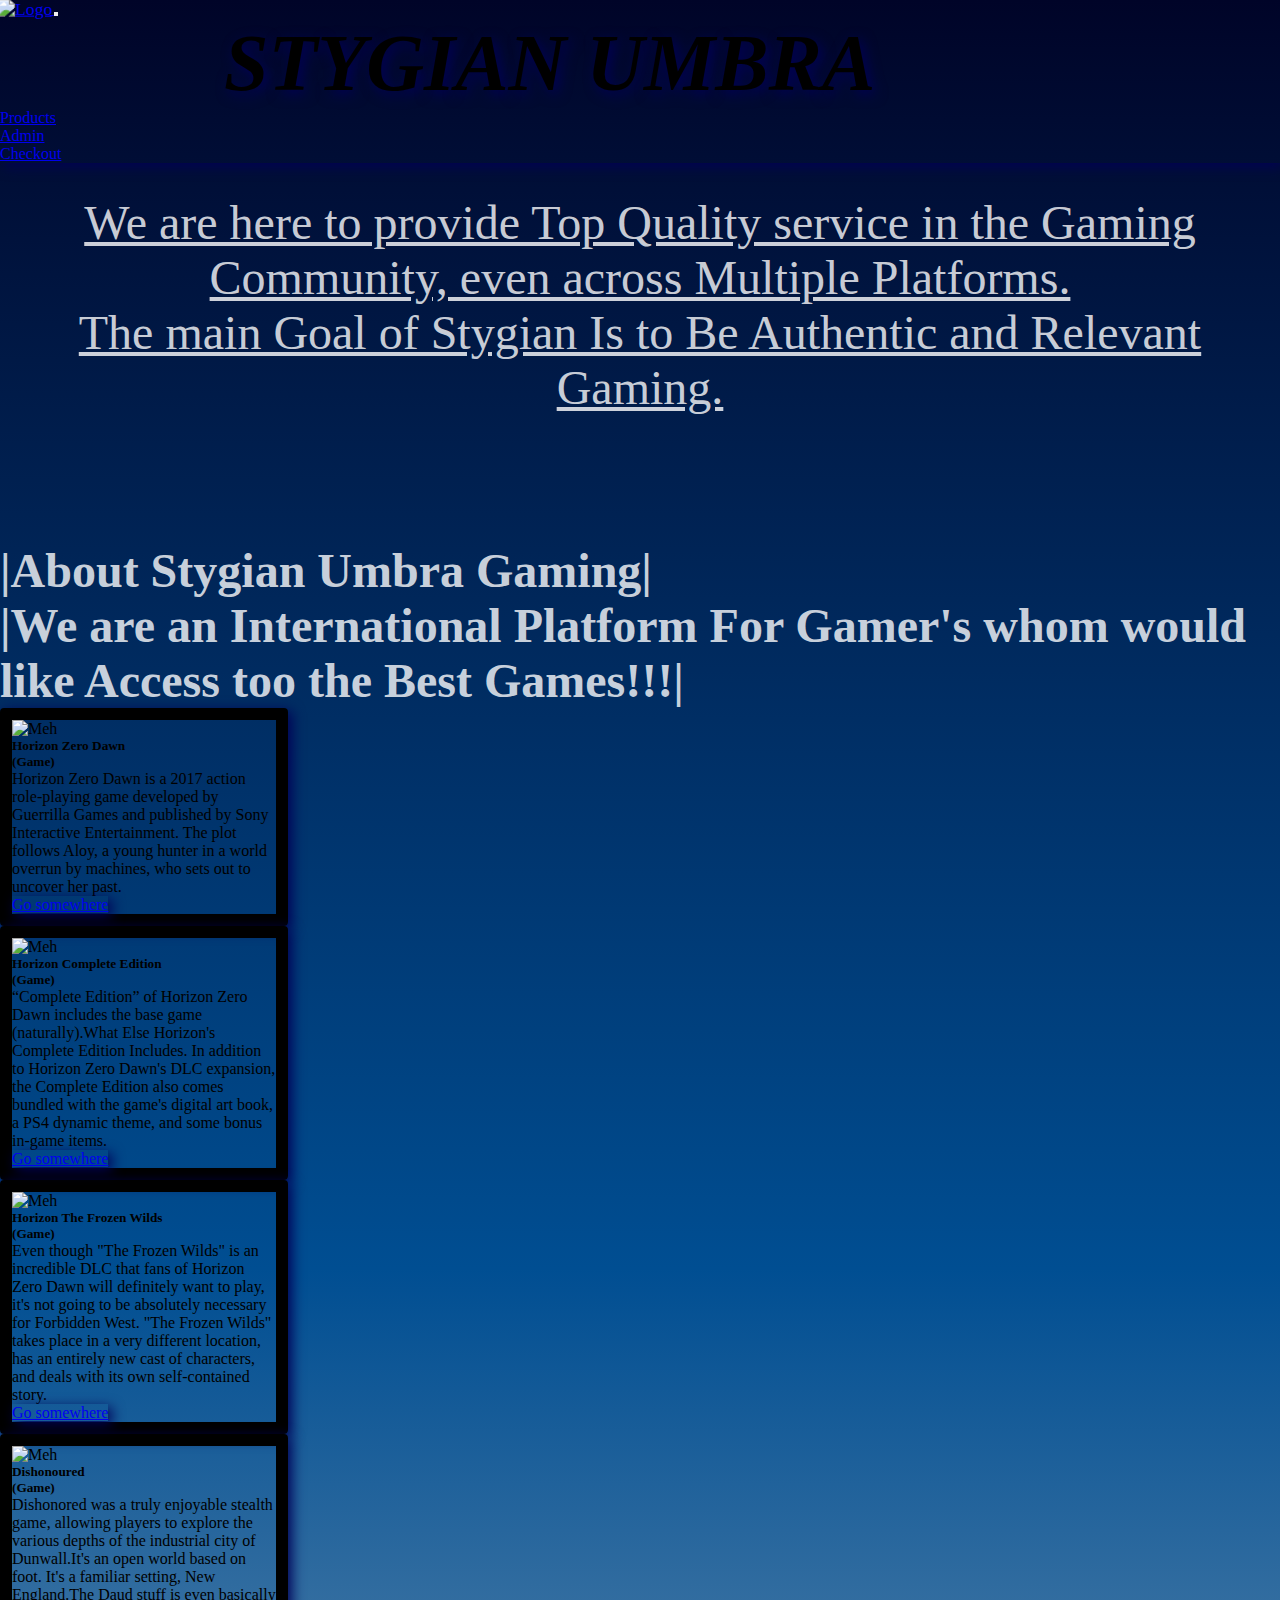
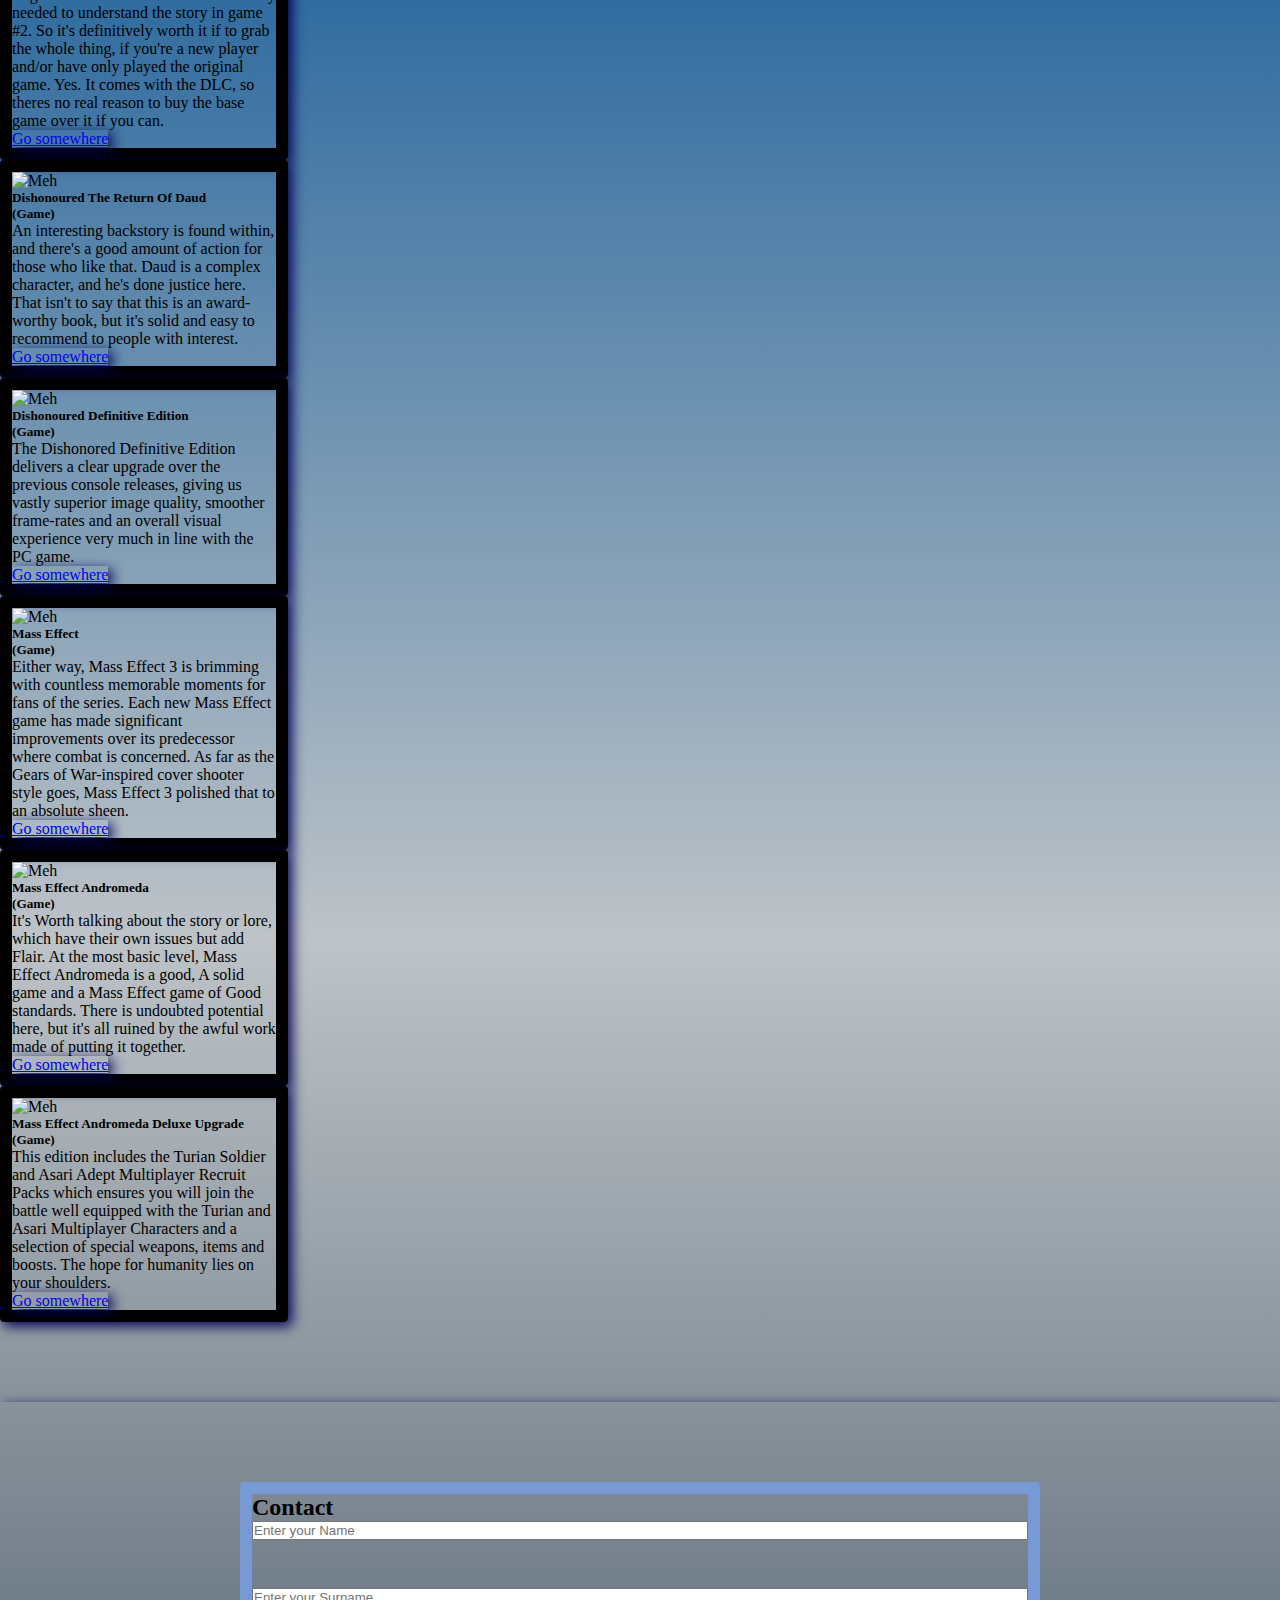
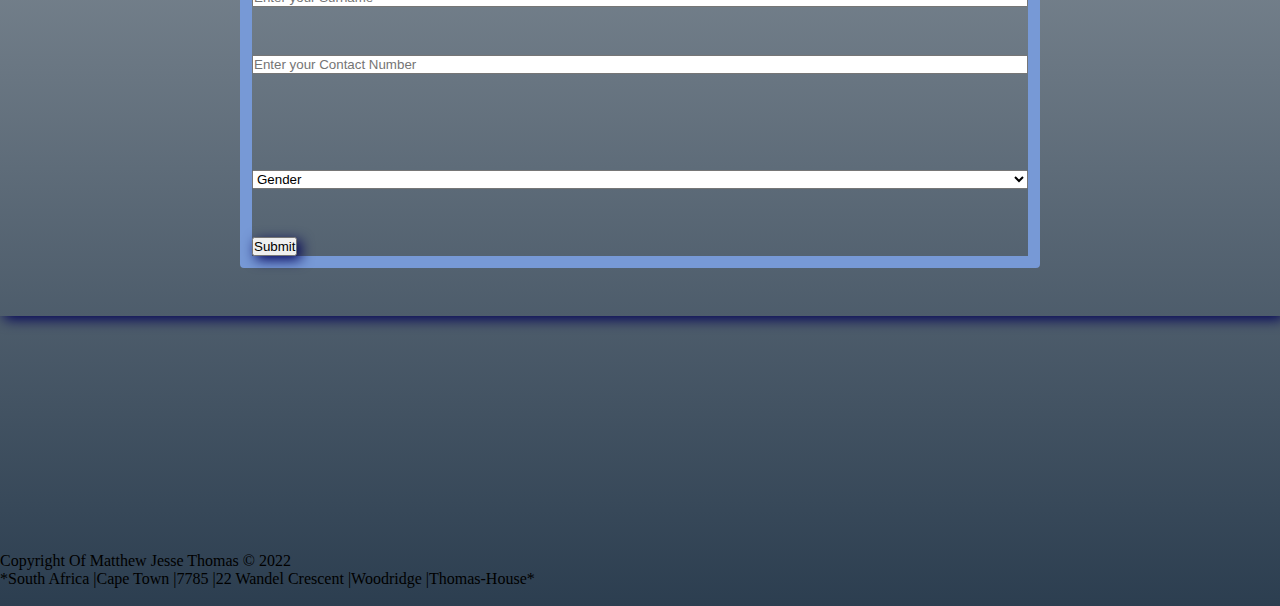
==== index.html @ 6de81cea "'main'" ====
<!DOCTYPE html>
<html lang="en">
<head>
    <meta charset="UTF-8">
    <meta http-equiv="X-UA-Compatible" content="IE=edge">
    <meta name="viewport" content="width=device-width, initial-scale=1.0">
    <link rel="shortcut icon" href="https://i.postimg.cc/C5THHRQf/Facets.jpg" type="image/x-icon">
<!-- CSS only -->
    <link href="https://cdn.jsdelivr.net/npm/bootstrap@5.2.3/dist/css/bootstrap.min.css" rel="stylesheet" integrity="sha384-rbsA2VBKQhggwzxH7pPCaAqO46MgnOM80zW1RWuH61DGLwZJEdK2Kadq2F9CUG65" crossorigin="anonymous">
<!-- AOS -->
    <link href="https://unpkg.com/aos@2.3.1/dist/aos.css" rel="stylesheet">
<!-- AOS End -->
    <link rel="stylesheet" href="./styles/style.css">
    <title>Stygian•Umbra•Gaming</title>
</head>
<body>
<header>
    <nav class="navbar navbar-expand-lg bg-dark navbar-dark rounded-4">
        <div class="container-fluid d-flex">
            <a href="index.html">
                <img class="logo" src="https://i.postimg.cc/C5THHRQf/Facets.jpg" alt="Logo">
            </a>
            <button class="navbar-toggler" type="button" data-bs-toggle="collapse" data-bs-target="#navbarSupportedContent" aria-controls="navbarSupportedContent" aria-expanded="false" aria-label="Toggle navigation">
                <span class="navbar-toggler-icon"></span>
            </button>
            <h1 class="company-name text-light d-none d-lg-block">STYGIAN UMBRA</h1>
            <div class="collapse navbar-collapse" id="navbarSupportedContent">
            <ul class="navbar-nav ms-auto mb-2 mb-sm-0">
                <li class="nav-item">
                <a class="nav-link active" aria-current="page" href="./html/Products.html">Products</a>
                </li>
                <li class="nav-item">
                <a class="nav-link active" aria-current="page" href="#Admin">Admin</a>
                </li>
                <li class="nav-item">
                <a class="nav-link active" aria-current="page" href="#Checkout">Checkout</a>
                </li>
            </ul>
            </div>
        </div>
        </nav>
</header>
<main>
    <div class="Company">
        <p class="paragraph">
            We are here to provide Top Quality service in the Gaming Community, even across Multiple Platforms.<br>The main Goal of Stygian Is to Be Authentic and Relevant Gaming.
        </p>
    </div>
<!--Home Section-->
<section id="Home" class="main-content colorA rounded-4">
    <div class="container-fluid text-center">
        <div class="row ">
            <div class="col rounded-3 ">
                <h1 class="display-5  mx-3 my-3 about">|About Stygian Umbra Gaming|</h1>
                <p class="display-5  mx-3 text-decoration-underline about">|We are an International Platform For Gamer's whom would like Access too the Best Games!!!|</p>
            </div>
        </div>
        <div class="container-fluid colorA rounded-4">
            <div class="row">
                <div class="text-dark text-shadow-dark rounded-3 py-5 bible">
                    <div class="row d-flex justify-content-around">
                        <div class="card" style="width: 18rem;">
                            <img src="https://i.postimg.cc/KYtx3N1p/horizonzerodawn-1638924347525.jpg" class="card-img-top" alt="Meh">
                            <div class="card-body">
                              <h5 class="card-title">Horizon Zero Dawn<br>(Game)</h5>
                              <p class="card-text">Horizon Zero Dawn is a 2017 action role-playing game developed by Guerrilla Games and published by Sony Interactive Entertainment. The plot follows Aloy, a young hunter in a world overrun by machines, who sets out to uncover her past.</p>
                              <a href="#" class="btn btn-primary">Go somewhere</a>
                            </div>
                        </div>
                        <div class="card" style="width: 18rem;">
                            <img src="https://i.postimg.cc/j5Nw5PTR/j-AT7-Hjp-L49-A62b-U7h-LKXJ96b.webp" class="card-img-top" alt="Meh">
                            <div class="card-body">
                              <h5 class="card-title">Horizon Complete Edition<br> (Game)</h5>
                              <p class="card-text">“Complete Edition” of Horizon Zero Dawn includes the base game (naturally).What Else Horizon's Complete Edition Includes. In addition to Horizon Zero Dawn's DLC expansion, the Complete Edition also comes bundled with the game's digital art book, a PS4 dynamic theme, and some bonus in-game items.</p>
                              <a href="#" class="btn btn-primary">Go somewhere</a>
                            </div>
                        </div>
                        <div class="card" style="width: 18rem;">
                            <img src="https://i.postimg.cc/sDKBv3kG/MV5-BY2-M5-Y2-I4-Mj-It-NWJk-ZC00-M2-Y1-LThm-NTMt-Nj-Vl-ZDhi-YWRj-ODhh-Xk-Ey-Xk-Fqc-Gde-QXVy-Mz-Y0-MTE3-Nz-U-V1.jpg" class="card-img-top" alt="Meh">
                            <div class="card-body">
                              <h5 class="card-title">Horizon The Frozen Wilds<br>(Game)</h5>
                              <p class="card-text">Even though "The Frozen Wilds" is an incredible DLC that fans of Horizon Zero Dawn will definitely want to play, it's not going to be absolutely necessary for Forbidden West. "The Frozen Wilds" takes place in a very different location, has an entirely new cast of characters, and deals with its own self-contained story.</p>
                              <a href="#" class="btn btn-primary">Go somewhere</a>
                            </div>
                          </div>
                    </div>
                </div>
                <div class="text-dark text-shadow-dark rounded-3 py-5 bible">
                    <div class="row d-flex justify-content-around">
                        <div class="card" style="width: 18rem;">
                            <img src="https://i.postimg.cc/pr5JZpKT/MV5-BYm-Q2-Zj-Zi-ZDAt-ZGNh-ZC00-ZDI5-LTkz-MWQt-MTA2-MTFl-Njky-ODc0-Xk-Ey-Xk-Fqc-Gde-QXVy-Mz-Y0-MTE3-Nz-U-V1.jpg" class="card-img-top" alt="Meh">
                            <div class="card-body">
                              <h5 class="card-title">Dishonoured<br>(Game)</h5>
                              <p class="card-text">Dishonored was a truly enjoyable stealth game, allowing players to explore the various depths of the industrial city of Dunwall.It's an open world based on foot. It's a familiar setting, New England.The Daud stuff is even basically needed to understand the story in game #2. So it's definitively worth it if to grab the whole thing, if you're a new player and/or have only played the original game. Yes. It comes with the DLC, so theres no real reason to buy the base game over it if you can.</p>
                              <a href="#" class="btn btn-primary">Go somewhere</a>
                            </div>
                        </div>
                        <div class="card" style="width: 18rem;">
                            <img src="https://i.postimg.cc/90DJnxHc/dishonored-5.jpg" class="card-img-top" alt="Meh">
                            <div class="card-body">
                              <h5 class="card-title">Dishonoured The Return Of Daud<br> (Game)</h5>
                              <p class="card-text">An interesting backstory is found within, and there's a good amount of action for those who like that. Daud is a complex character, and he's done justice here. That isn't to say that this is an award-worthy book, but it's solid and easy to recommend to people with interest.</p>
                              <a href="#" class="btn btn-primary">Go somewhere</a>
                            </div>
                        </div>
                        <div class="card" style="width: 18rem;">
                            <img src="https://i.postimg.cc/MTFYVyMN/Definitive-Edition-Cover.webp" class="card-img-top" alt="Meh">
                            <div class="card-body">
                              <h5 class="card-title">Dishonoured Definitive Edition<br>(Game)</h5>
                              <p class="card-text">The Dishonored Definitive Edition delivers a clear upgrade over the previous console releases, giving us vastly superior image quality, smoother frame-rates and an overall visual experience very much in line with the PC game.</p>
                              <a href="#" class="btn btn-primary">Go somewhere</a>
                            </div>
                          </div>
                    </div>

                </div>
                <div class="text-dark text-shadow-dark rounded-3 py-5 bible">
                    <div class="row d-flex justify-content-around">
                        <div class="card" style="width: 18rem;">
                            <img src="https://i.postimg.cc/h4J9dQDW/masseffect3-sq-1641945184920.jpg" class="card-img-top" alt="Meh">
                            <div class="card-body">
                              <h5 class="card-title">Mass Effect<br>(Game)</h5>
                              <p class="card-text">Either way, Mass Effect 3 is brimming with countless memorable moments for fans of the series. Each new Mass Effect game has made significant improvements over its predecessor where combat is concerned. As far as the Gears of War-inspired cover shooter style goes, Mass Effect 3 polished that to an absolute sheen.</p>
                              <a href="#" class="btn btn-primary">Go somewhere</a>
                            </div>
                        </div>
                        <div class="card" style="width: 18rem;">
                            <img src="https://i.postimg.cc/qMs6s8WY/uh-Wvgrh-Jk-Mk2-Kt-Srmq-XO6qr-Y7nkey-GMO.jpg" class="card-img-top" alt="Meh">
                            <div class="card-body">
                              <h5 class="card-title">Mass Effect Andromeda<br> (Game)</h5>
                              <p class="card-text">It's Worth talking about the story or lore, which have their own issues but add Flair. At the most basic level, Mass Effect Andromeda is a good, A solid game and a Mass Effect game of Good standards. There is undoubted potential here, but it's all ruined by the awful work made of putting it together.</p>
                              <a href="#" class="btn btn-primary">Go somewhere</a>
                            </div>
                        </div>
                        <div class="card" style="width: 18rem;">
                            <img src="https://i.postimg.cc/Z5JBVWSq/LYkcxj-G6uj-KJJKUk3-Isx-Psg-Am-AVYTu-MB.webp" class="card-img-top" alt="Meh">
                            <div class="card-body">
                              <h5 class="card-title">Mass Effect Andromeda Deluxe Upgrade<br>(Game)</h5>
                              <p class="card-text">This edition includes the Turian Soldier and Asari Adept Multiplayer Recruit Packs which ensures you will join the battle well equipped with the Turian and Asari Multiplayer Characters and a selection of special weapons, items and boosts. The hope for humanity lies on your shoulders.</p>
                              <a href="#" class="btn btn-primary">Go somewhere</a>
                            </div>
                          </div>
                    </div>

                </div>
            </div>     
        </div>
     </div>
</section>
<section id="contact" class="d-flex justify-content-center w-100">
<div class="Contact border-5">
    <div class="row d-flex justify-content-center contact-row w-100">
        <div class="col-md-4 d-lg-block w-100">
            <h2 class="text-dark">Contact</h2>
            <form action="https://formspree.io/f/mbjbzywd" method="post" class="mt-3">
                <div>
                    <input type="text" class="form-control" placeholder="Enter your Name" name="firstName" required>
                </div>
                <div>
                    <input type="text" class="form-control" placeholder="Enter your Surname" name="surName" required>
                </div>
                <div>
                    <input type="text" class="form-control" placeholder="Enter your Contact Number" name="contactNumber" required type="reset">
                </div>
                <div>
                    <select class="form-select" aria-label="Default select example" name="gender" type="reset">
                        <option selected disabled>Gender</option>
                        <option value="1">Male</option>
                        <option value="2">Female</option>
                        <option value="3">Other</option>
                    </select>
                </div>
                <div>
                    <button type="submit" class="btn btn-outline-info">Submit</button>
                </div>
            </form>
        </div>
    </div>
</div>
</section>
</main>
<footer class="bg-dark text-white rounded-3 ">
    <div class="footer-text">
        <p>Copyright Of Matthew Jesse Thomas &copy; 2022</p>
        <p class="text-center text-decoration-underline">*South Africa |Cape Town |7785 |22 Wandel Crescent |Woodridge |Thomas-House* </p>
        <br>
    </div>
</footer>
<!-- JavaScript Bundle with Popper -->
    <script src="https://cdn.jsdelivr.net/npm/bootstrap@5.2.3/dist/js/bootstrap.bundle.min.js" integrity="sha384-kenU1KFdBIe4zVF0s0G1M5b4hcpxyD9F7jL+jjXkk+Q2h455rYXK/7HAuoJl+0I4" crossorigin="anonymous"></script>
    <script src="./js/"></script>
</body>
</html>
---- styles/style.css ----
/* Define custom variables */
:root {
    --primaryColor: darkcyan;
    --secondaryColor: rgb(40, 67, 67);
    --alternativeColor: rgb(119, 153, 214);
    --reddishColor: rgb(102, 11, 11);
    --whiteColor:white;
    /* none | h-offset (X) v-offset (Y) blur spread color |inset|initial|inherit*/
    --mainBoxShadow: .3vw .3vw 1vw rgba(0, 0, 87, 11);
}
*,
*::after,
*::before{
    margin: 0;
    padding: 0;
    box-sizing: border-box;
}
/* Index Styling */
/* Body Styles */
html {
    overflow-x: hidden;
}
body {
    overflow-x: hidden !important;
    background-image: linear-gradient( #000428, #004e92, #bdc3c7, #2c3e50);
}
/* End_Of-Body Styles */
/* Header Styles */
.icon {
    border-radius: 12px;
}
.logo {
    height: 8rem;
    scale: 1.055;
    border-radius: 5px;
}
.logo:hover {
    scale: 1.1;
}
.nav-link:hover {
    color: darkcyan !important;
    scale: 1.05;
}
.company-name {
    margin: auto;
    margin-left: 14rem;
    font-size: 5rem;
    font-style: italic;
    text-shadow: var(--mainBoxShadow);
}
.navbar {
    box-shadow: var(--mainBoxShadow);
}
/* End-Of_Header-Styling */
/* ====================================================================== */
/* Main_Section_Content */
.about {
    font-size: 3rem;
    font-weight: bolder;
    color: rgba(255, 255, 255, 0.8);
}
.abouts {
    font-size: 3.5rem;
    font-weight: bolder;
    color: rgba(255, 255, 255, 0.8);
}
.paragraph {
    color: rgba(255, 255, 255, 0.8);
    padding-top: 2rem;
    text-align: center;
    justify-content: center;
    text-decoration: underline;
    font-size: 3rem;
}
#Home {
    padding-top: 8rem;
}
.card{
    border: 12px solid black;
    border-radius: 4px;
    box-shadow: var(--mainBoxShadow);
}
.card-body {
    border-radius: 12px;
}
.btn {
    box-shadow: var(--mainBoxShadow);
}
.btn:hover {
    scale: 1.1;
}
.checkout-shit {
    overflow-y: hidden;
    margin-top: 5rem;
}
.table {
    border: 10px solid var(--alternativeColor);
}
.h1-checkout {
    margin-top: 1rem;
    text-align: center;
    justify-content: center;
    color: rgba(255, 255, 255, 0.8);
    font-style: italic;
    text-shadow: var(--mainBoxShadow);
}
/* End-Of_Main_Section_Content */
/* ====================================================================== */
/* Main_Section-Contact */
#contact {
    margin-top: 5rem;
    margin-bottom: 3rem;
    padding-top: 5rem;
    padding-bottom: 3rem;
    box-shadow: var(--mainBoxShadow);
}
.Contact {
    margin-left: 15rem;
    margin-right: 15rem;
    border: 12px solid var(--alternativeColor);
    border-radius: 4px;
}
.contact-row {
    margin: auto;
    
}
.form-control {
    width: 100% !important;
    margin: auto;
    margin-bottom: 3rem;
    align-items: center;
    justify-content: center;
}
.form-select {
    width: 100%;
    margin-top: 3rem;
    margin-bottom: 3rem;
}
/* End-Of_Main_Section-Contact */
/* ====================================================================== */
/* Footer-Styling */
footer {
    margin-top: 14.75rem;
    overflow-x: hidden;
}
/* End-Of_Footer-Styling */
/* ====================================================================== */
/* Index_Styling Ends */

@media only screen and (max-width: 1000px) {
    .Contact {
        width: 70vw !important;     
        margin: auto;   
    }
    .logo {
        width: 8rem;
        height: 8rem;
        margin: auto;
    }
}

@media only screen and (max-width: 720px) {
    .Contact {
        width: 85vw !important;     
        margin: auto;   
    }
    .logo {
        width: 4rem;
        height: 4rem;
        margin: auto;
    }
    .navbar {
        width: 100vw !important;
    }
}

@media only screen and (max-width: 500px) {
    .Contact {
        width: 95vw !important;     
        margin: auto;   
    }
    .logo {
        width: 4.5rem;
        height: 4.5rem;
        margin: auto;
    }
    .navbar,footer {
        width: 100vw !important;
        margin: auto;
    } 
}

@media only screen and (max-width: 300px) {
    .navbar {
        width: 100vw !important;
        margin: auto;
    } 
    footer{
        width: 100vw !important;
        margin-left: auto;
    }
    #contact {
        width: 100vw !important;
        /* margin: auto; */
    }
}
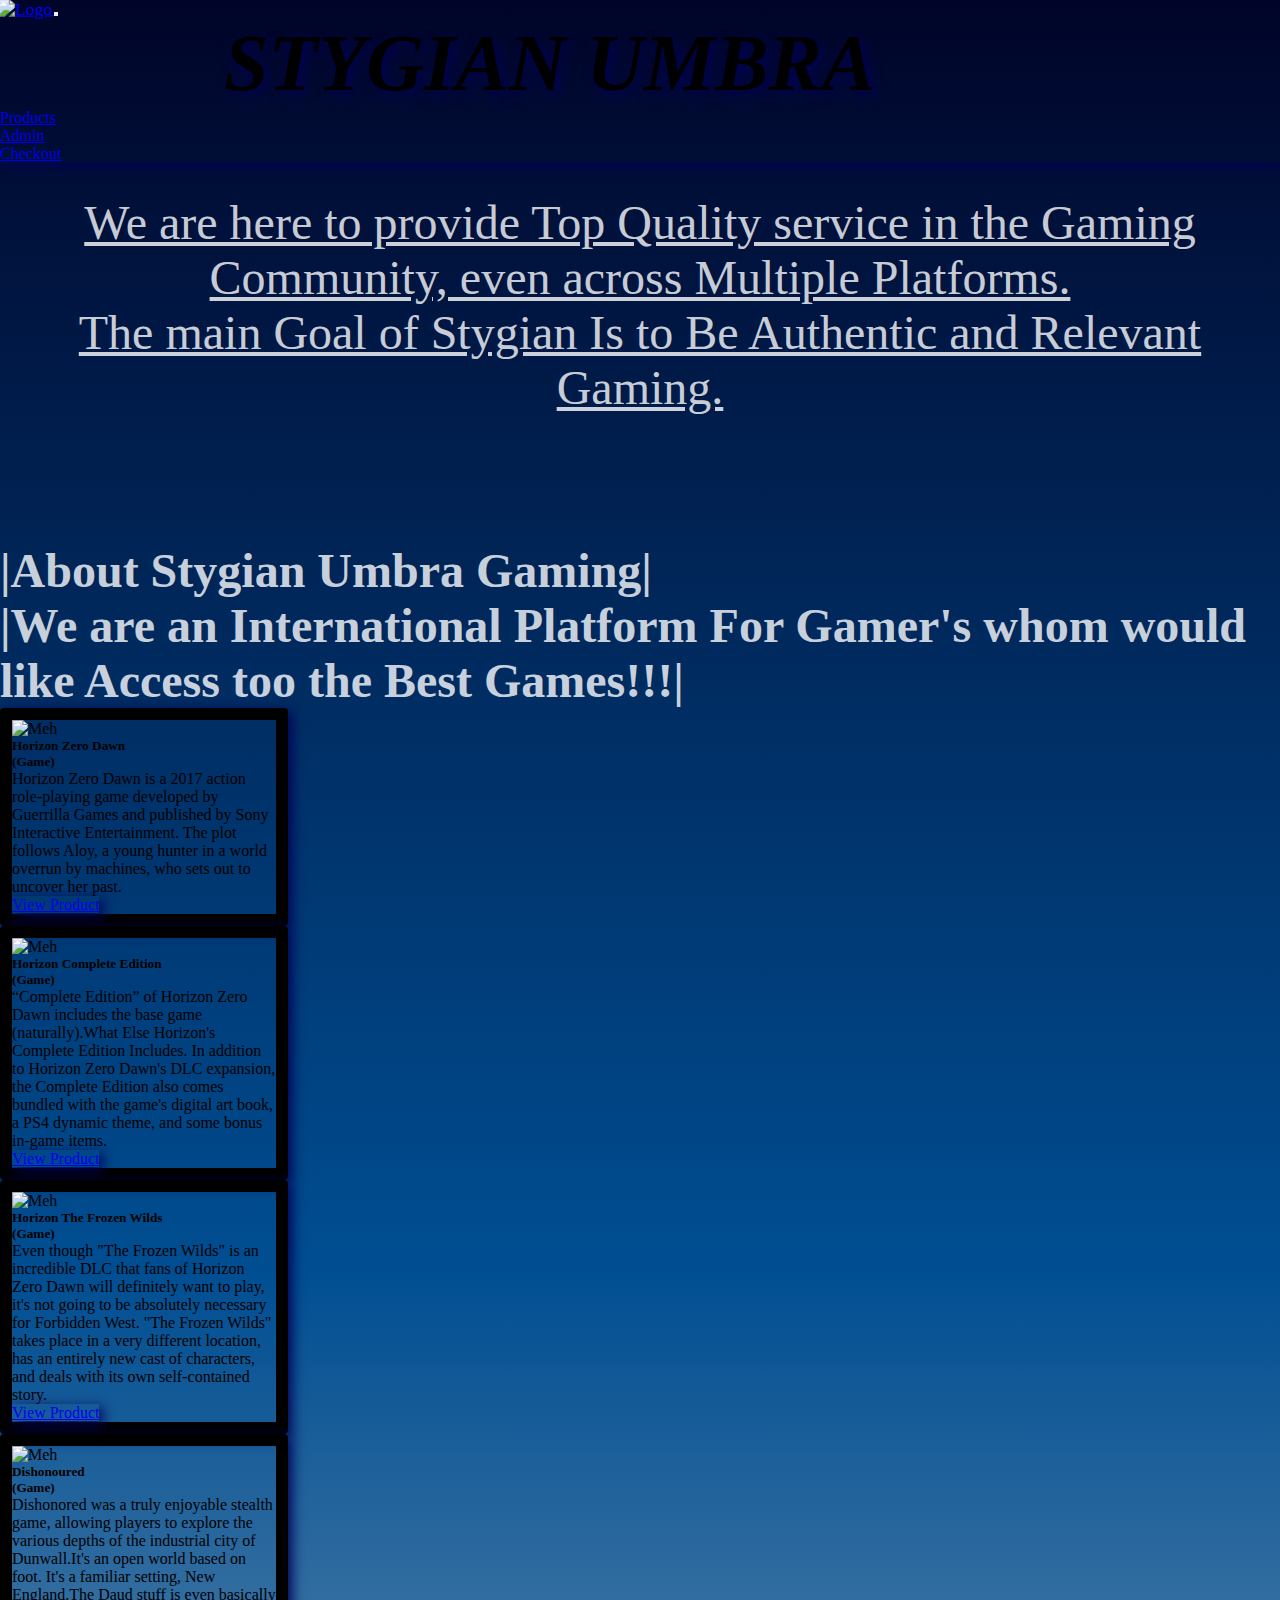
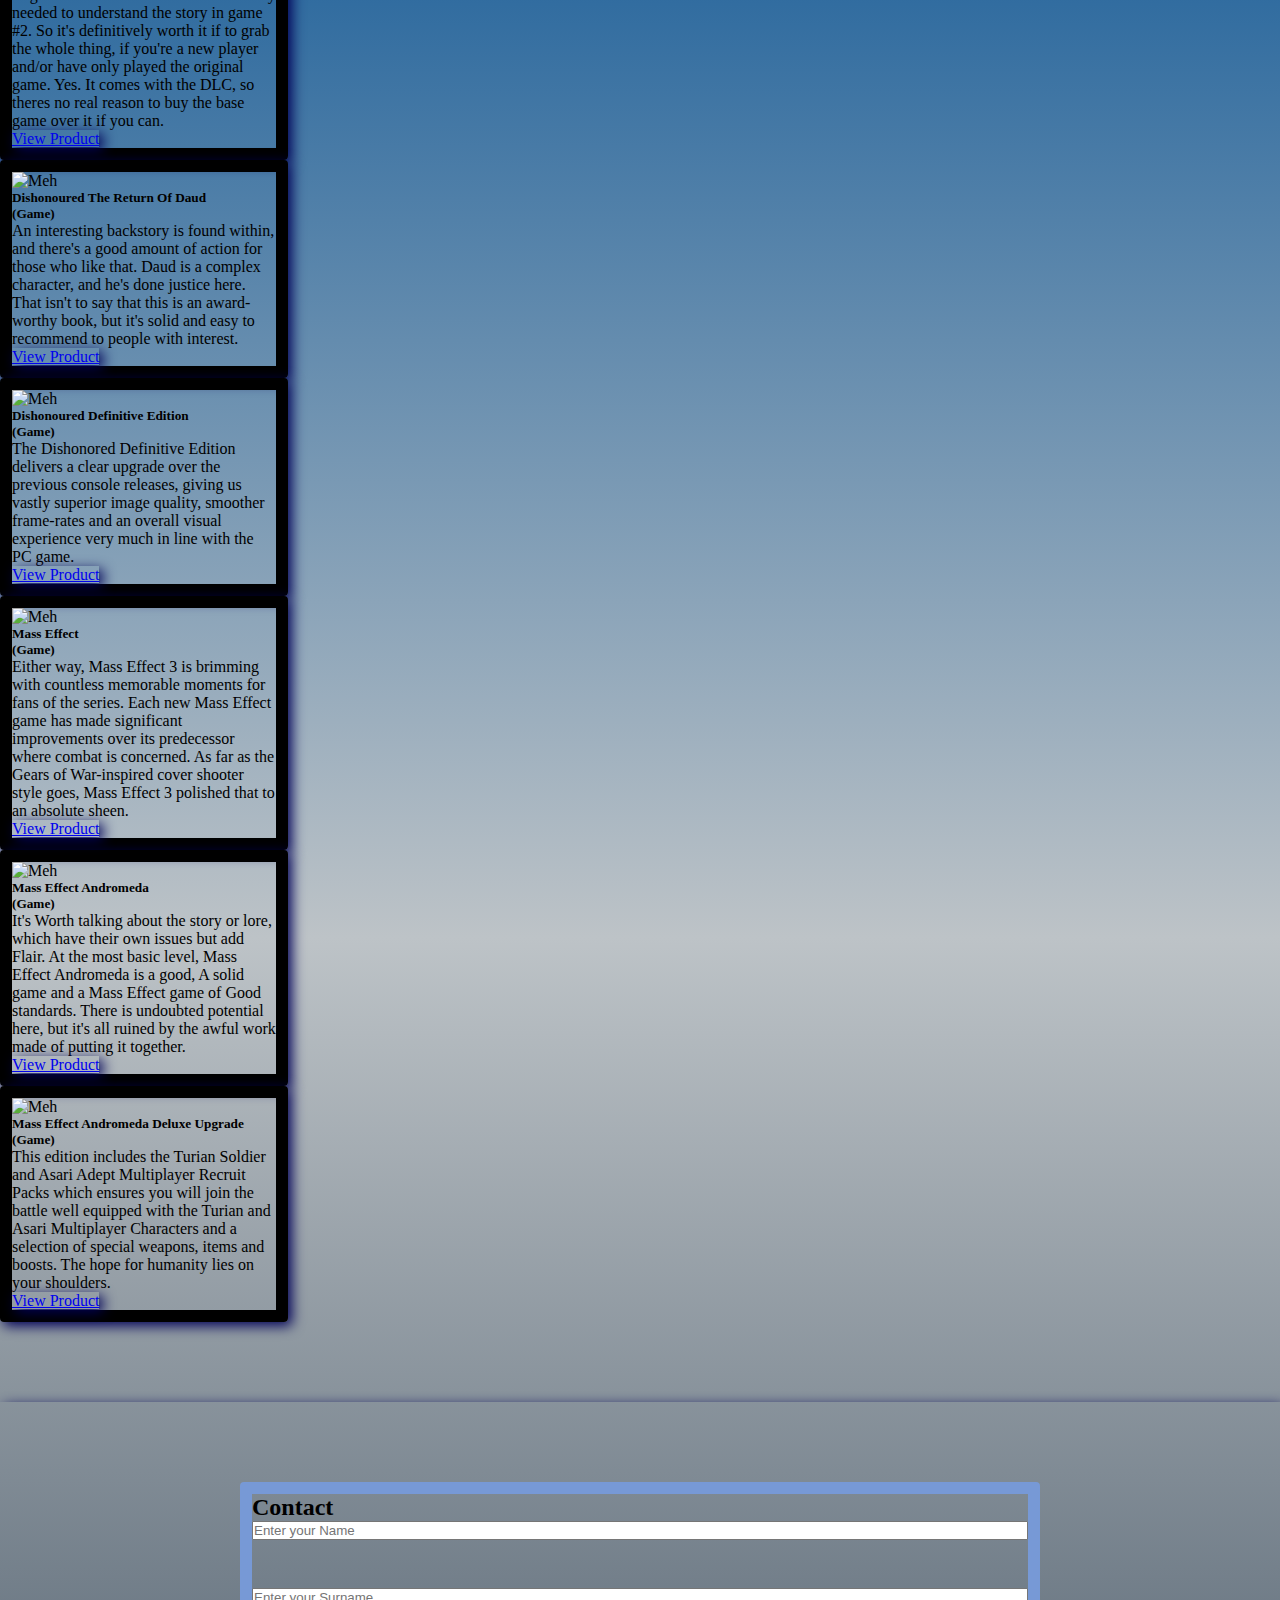
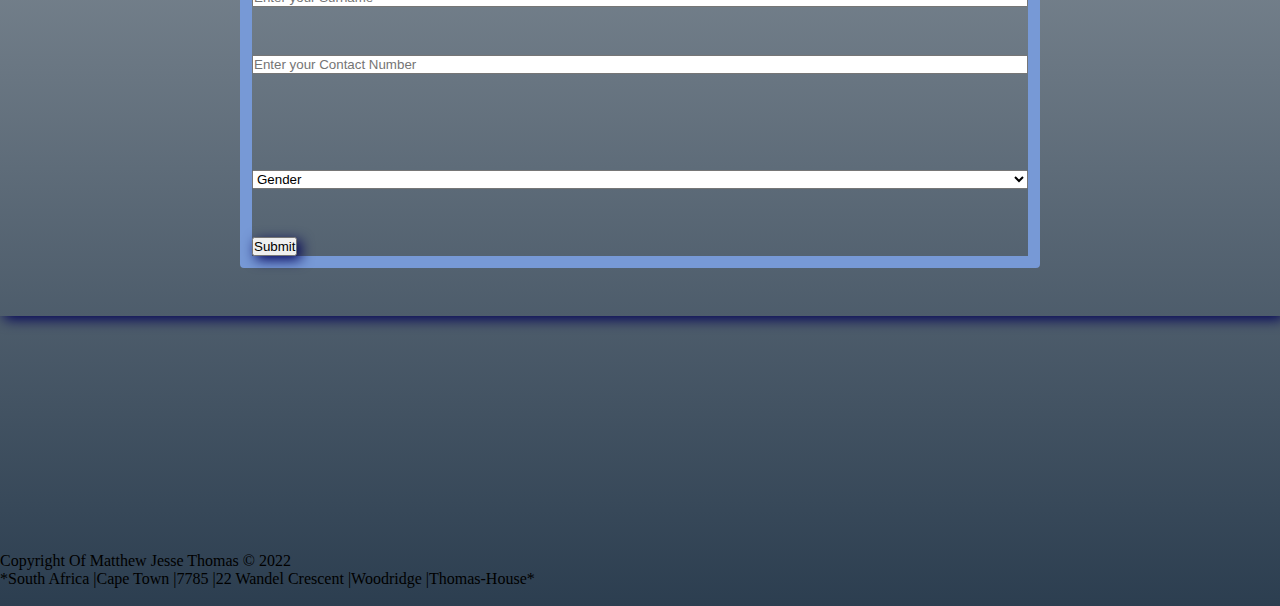
==== commit 9df8292a: "'main'" ====
--- a/index.html
+++ b/index.html
@@ -64,7 +64,7 @@
                             <div class="card-body">
                               <h5 class="card-title">Horizon Zero Dawn<br>(Game)</h5>
                               <p class="card-text">Horizon Zero Dawn is a 2017 action role-playing game developed by Guerrilla Games and published by Sony Interactive Entertainment. The plot follows Aloy, a young hunter in a world overrun by machines, who sets out to uncover her past.</p>
-                              <a href="#" class="btn btn-primary">Go somewhere</a>
+                              <a href="../html/product.html" class="btn btn-primary">View Product</a>
                             </div>
                         </div>
                         <div class="card" style="width: 18rem;">
@@ -72,7 +72,7 @@
                             <div class="card-body">
                               <h5 class="card-title">Horizon Complete Edition<br> (Game)</h5>
                               <p class="card-text">“Complete Edition” of Horizon Zero Dawn includes the base game (naturally).What Else Horizon's Complete Edition Includes. In addition to Horizon Zero Dawn's DLC expansion, the Complete Edition also comes bundled with the game's digital art book, a PS4 dynamic theme, and some bonus in-game items.</p>
-                              <a href="#" class="btn btn-primary">Go somewhere</a>
+                              <a href="../html/product.html" class="btn btn-primary">View Product</a>
                             </div>
                         </div>
                         <div class="card" style="width: 18rem;">
@@ -80,7 +80,7 @@
                             <div class="card-body">
                               <h5 class="card-title">Horizon The Frozen Wilds<br>(Game)</h5>
                               <p class="card-text">Even though "The Frozen Wilds" is an incredible DLC that fans of Horizon Zero Dawn will definitely want to play, it's not going to be absolutely necessary for Forbidden West. "The Frozen Wilds" takes place in a very different location, has an entirely new cast of characters, and deals with its own self-contained story.</p>
-                              <a href="#" class="btn btn-primary">Go somewhere</a>
+                              <a href="../html/product.html" class="btn btn-primary">View Product</a>
                             </div>
                           </div>
                     </div>
@@ -92,7 +92,7 @@
                             <div class="card-body">
                               <h5 class="card-title">Dishonoured<br>(Game)</h5>
                               <p class="card-text">Dishonored was a truly enjoyable stealth game, allowing players to explore the various depths of the industrial city of Dunwall.It's an open world based on foot. It's a familiar setting, New England.The Daud stuff is even basically needed to understand the story in game #2. So it's definitively worth it if to grab the whole thing, if you're a new player and/or have only played the original game. Yes. It comes with the DLC, so theres no real reason to buy the base game over it if you can.</p>
-                              <a href="#" class="btn btn-primary">Go somewhere</a>
+                              <a href="../html/product.html" class="btn btn-primary">View Product</a>
                             </div>
                         </div>
                         <div class="card" style="width: 18rem;">
@@ -100,7 +100,7 @@
                             <div class="card-body">
                               <h5 class="card-title">Dishonoured The Return Of Daud<br> (Game)</h5>
                               <p class="card-text">An interesting backstory is found within, and there's a good amount of action for those who like that. Daud is a complex character, and he's done justice here. That isn't to say that this is an award-worthy book, but it's solid and easy to recommend to people with interest.</p>
-                              <a href="#" class="btn btn-primary">Go somewhere</a>
+                              <a href="../html/product.html" class="btn btn-primary">View Product</a>
                             </div>
                         </div>
                         <div class="card" style="width: 18rem;">
@@ -108,7 +108,7 @@
                             <div class="card-body">
                               <h5 class="card-title">Dishonoured Definitive Edition<br>(Game)</h5>
                               <p class="card-text">The Dishonored Definitive Edition delivers a clear upgrade over the previous console releases, giving us vastly superior image quality, smoother frame-rates and an overall visual experience very much in line with the PC game.</p>
-                              <a href="#" class="btn btn-primary">Go somewhere</a>
+                              <a href="../html/product.html" class="btn btn-primary">View Product</a>
                             </div>
                           </div>
                     </div>
@@ -121,7 +121,7 @@
                             <div class="card-body">
                               <h5 class="card-title">Mass Effect<br>(Game)</h5>
                               <p class="card-text">Either way, Mass Effect 3 is brimming with countless memorable moments for fans of the series. Each new Mass Effect game has made significant improvements over its predecessor where combat is concerned. As far as the Gears of War-inspired cover shooter style goes, Mass Effect 3 polished that to an absolute sheen.</p>
-                              <a href="#" class="btn btn-primary">Go somewhere</a>
+                              <a href="../html/product.html" class="btn btn-primary">View Product</a>
                             </div>
                         </div>
                         <div class="card" style="width: 18rem;">
@@ -129,7 +129,7 @@
                             <div class="card-body">
                               <h5 class="card-title">Mass Effect Andromeda<br> (Game)</h5>
                               <p class="card-text">It's Worth talking about the story or lore, which have their own issues but add Flair. At the most basic level, Mass Effect Andromeda is a good, A solid game and a Mass Effect game of Good standards. There is undoubted potential here, but it's all ruined by the awful work made of putting it together.</p>
-                              <a href="#" class="btn btn-primary">Go somewhere</a>
+                              <a href="../html/product.html" class="btn btn-primary">View Product</a>
                             </div>
                         </div>
                         <div class="card" style="width: 18rem;">
@@ -137,7 +137,7 @@
                             <div class="card-body">
                               <h5 class="card-title">Mass Effect Andromeda Deluxe Upgrade<br>(Game)</h5>
                               <p class="card-text">This edition includes the Turian Soldier and Asari Adept Multiplayer Recruit Packs which ensures you will join the battle well equipped with the Turian and Asari Multiplayer Characters and a selection of special weapons, items and boosts. The hope for humanity lies on your shoulders.</p>
-                              <a href="#" class="btn btn-primary">Go somewhere</a>
+                              <a href="../html/product.html" class="btn btn-primary">View Product</a>
                             </div>
                           </div>
                     </div>
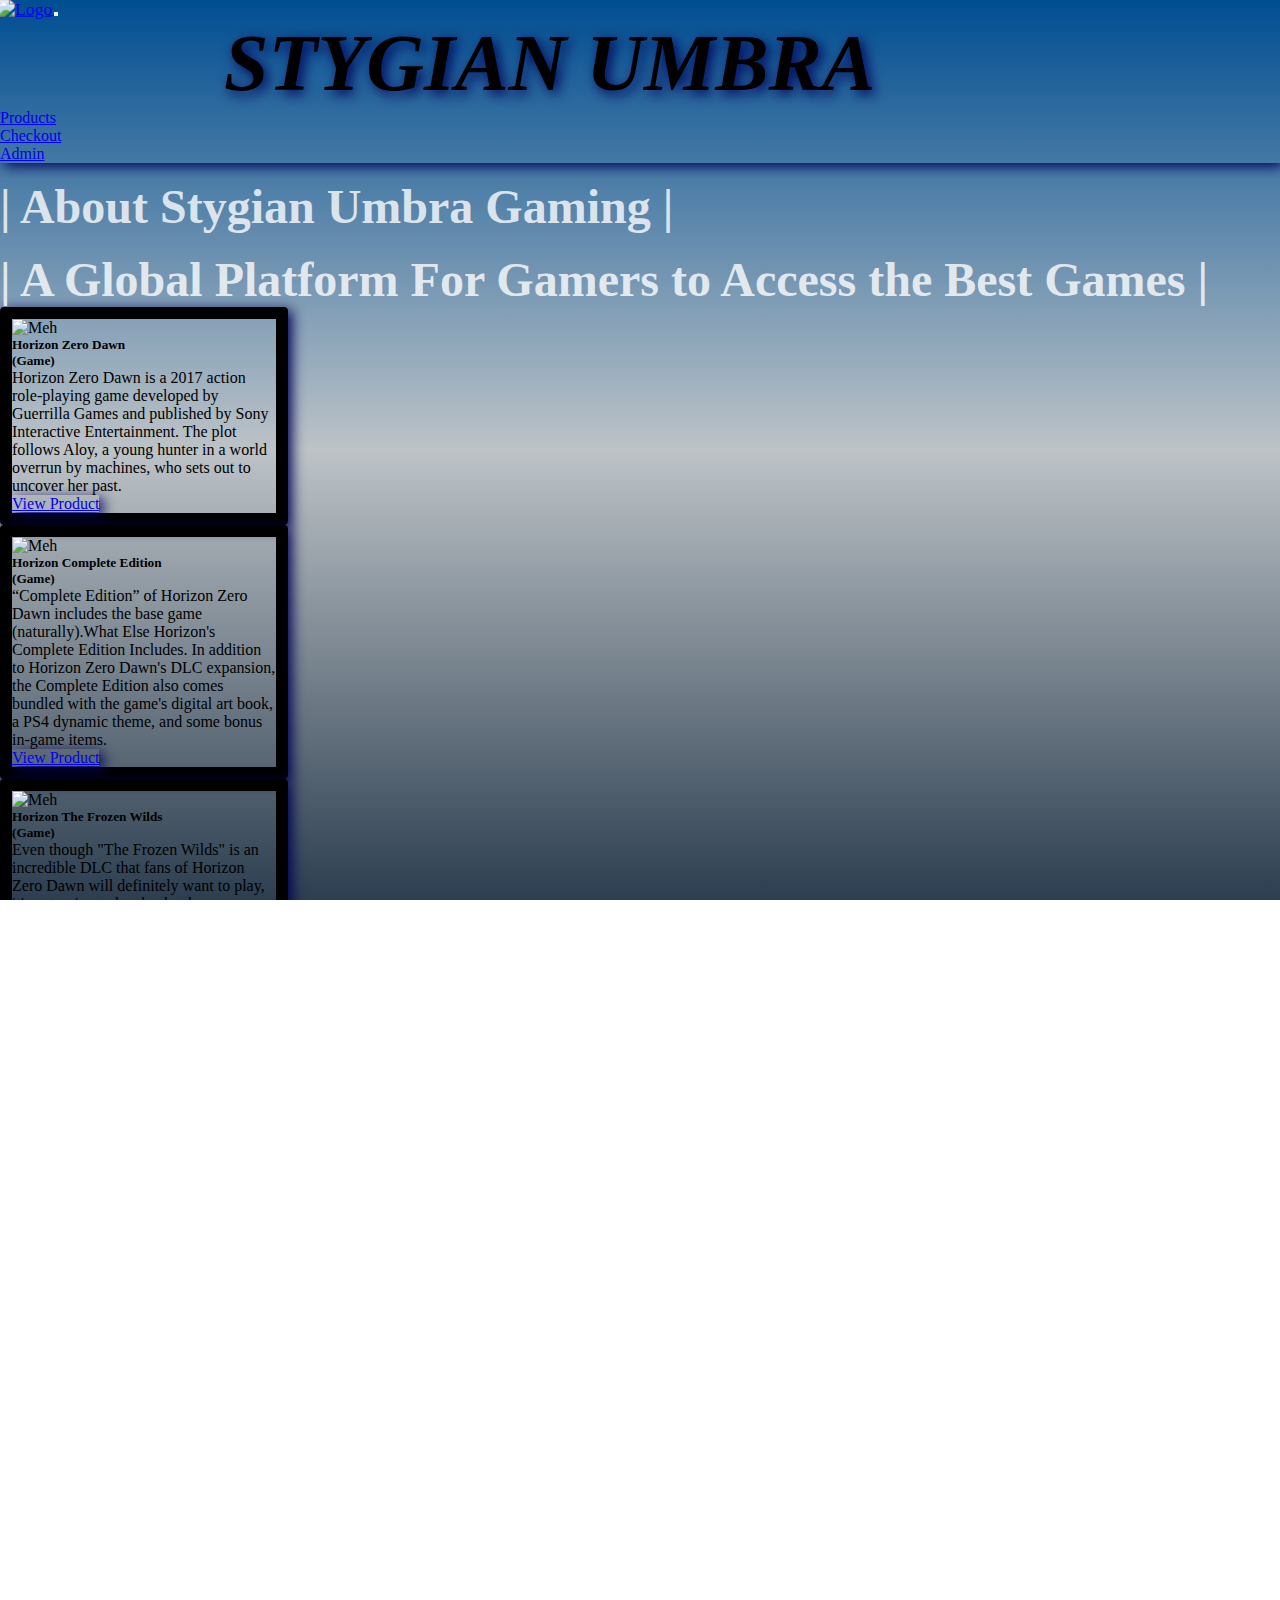
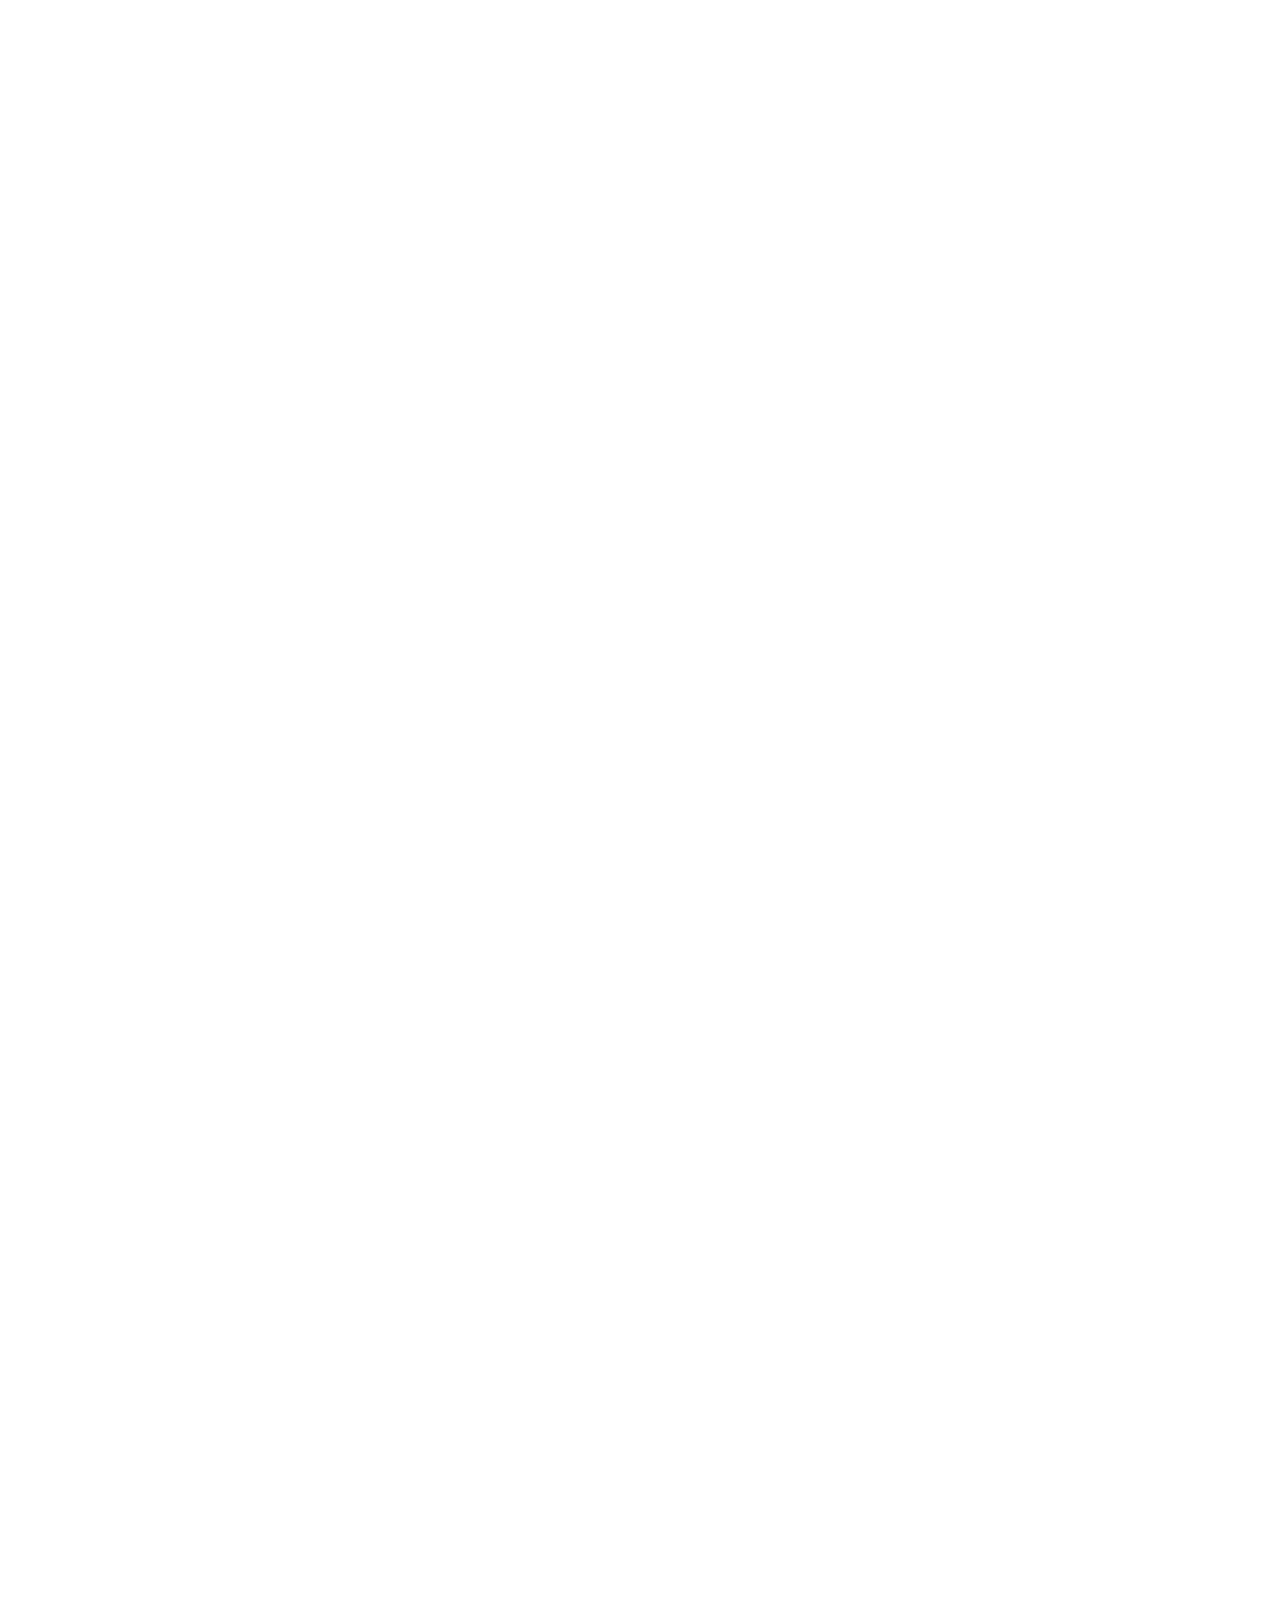
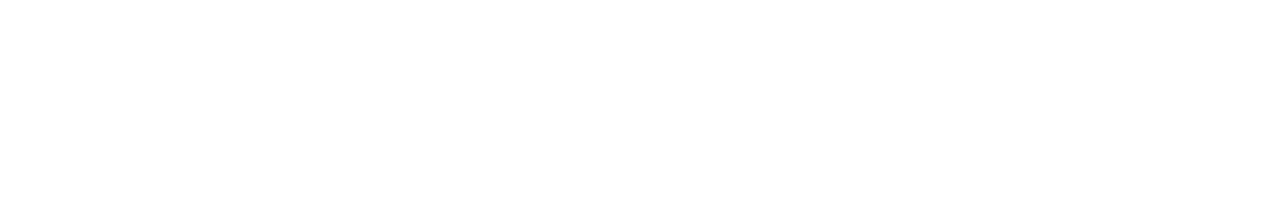
==== commit dd7de47e: "'main'" ====
--- a/index.html
+++ b/index.html
@@ -13,9 +13,9 @@
     <link rel="stylesheet" href="./styles/style.css">
     <title>Stygian•Umbra•Gaming</title>
 </head>
-<body>
+<body class="bgc">
 <header>
-    <nav class="navbar navbar-expand-lg bg-dark navbar-dark rounded-4">
+    <nav class="navbar navbar-expand-lg bg-dark navbar-dark">
         <div class="container-fluid d-flex">
             <a href="index.html">
                 <img class="logo" src="https://i.postimg.cc/C5THHRQf/Facets.jpg" alt="Logo">
@@ -27,13 +27,13 @@
             <div class="collapse navbar-collapse" id="navbarSupportedContent">
             <ul class="navbar-nav ms-auto mb-2 mb-sm-0">
                 <li class="nav-item">
-                <a class="nav-link active" aria-current="page" href="./html/Products.html">Products</a>
+                <a class="nav-link active" aria-current="page" href="./html/product.html">Products</a>
                 </li>
                 <li class="nav-item">
-                <a class="nav-link active" aria-current="page" href="#Admin">Admin</a>
+                    <a class="nav-link active" aria-current="page" href="./html/checkout.html">Checkout</a>
                 </li>
                 <li class="nav-item">
-                <a class="nav-link active" aria-current="page" href="#Checkout">Checkout</a>
+                <a class="nav-link active" aria-current="page" href="./html/admin.html">Admin</a>
                 </li>
             </ul>
             </div>
@@ -41,74 +41,69 @@
         </nav>
 </header>
 <main>
-    <div class="Company">
-        <p class="paragraph">
-            We are here to provide Top Quality service in the Gaming Community, even across Multiple Platforms.<br>The main Goal of Stygian Is to Be Authentic and Relevant Gaming.
-        </p>
-    </div>
 <!--Home Section-->
 <section id="Home" class="main-content colorA rounded-4">
     <div class="container-fluid text-center">
         <div class="row ">
             <div class="col rounded-3 ">
-                <h1 class="display-5  mx-3 my-3 about">|About Stygian Umbra Gaming|</h1>
-                <p class="display-5  mx-3 text-decoration-underline about">|We are an International Platform For Gamer's whom would like Access too the Best Games!!!|</p>
+                <h1 class="display-5  mx-3 my-3 about">| About Stygian Umbra Gaming |</h1> <br>
+                <p class="display-5  mx-3 about">| A Global Platform For Gamers to Access the Best Games |</p>
             </div>
         </div>
         <div class="container-fluid colorA rounded-4">
             <div class="row">
                 <div class="text-dark text-shadow-dark rounded-3 py-5 bible">
                     <div class="row d-flex justify-content-around">
-                        <div class="card" style="width: 18rem;">
-                            <img src="https://i.postimg.cc/KYtx3N1p/horizonzerodawn-1638924347525.jpg" class="card-img-top" alt="Meh">
+                        <div class="card mt-2" style="width: 18rem;">
+                            <img src="https://i.postimg.cc/KYtx3N1p/horizonzerodawn-1638924347525.jpg" class="card-img-top" id="img-resize" alt="Meh">
                             <div class="card-body">
                               <h5 class="card-title">Horizon Zero Dawn<br>(Game)</h5>
                               <p class="card-text">Horizon Zero Dawn is a 2017 action role-playing game developed by Guerrilla Games and published by Sony Interactive Entertainment. The plot follows Aloy, a young hunter in a world overrun by machines, who sets out to uncover her past.</p>
-                              <a href="../html/product.html" class="btn btn-primary">View Product</a>
+                              <a href="../html/product.html" class="btn btn-primary" id="view-product">View Product</a>
                             </div>
                         </div>
-                        <div class="card" style="width: 18rem;">
-                            <img src="https://i.postimg.cc/j5Nw5PTR/j-AT7-Hjp-L49-A62b-U7h-LKXJ96b.webp" class="card-img-top" alt="Meh">
+                        <div class="card mt-2" style="width: 18rem;">
+                            <img src="https://i.postimg.cc/j5Nw5PTR/j-AT7-Hjp-L49-A62b-U7h-LKXJ96b.webp" class="card-img-top" id="img-resize" alt="Meh">
                             <div class="card-body">
                               <h5 class="card-title">Horizon Complete Edition<br> (Game)</h5>
                               <p class="card-text">“Complete Edition” of Horizon Zero Dawn includes the base game (naturally).What Else Horizon's Complete Edition Includes. In addition to Horizon Zero Dawn's DLC expansion, the Complete Edition also comes bundled with the game's digital art book, a PS4 dynamic theme, and some bonus in-game items.</p>
-                              <a href="../html/product.html" class="btn btn-primary">View Product</a>
+                              <a href="../html/product.html" class="btn btn-primary" id="view-product">View Product</a>
                             </div>
                         </div>
-                        <div class="card" style="width: 18rem;">
-                            <img src="https://i.postimg.cc/sDKBv3kG/MV5-BY2-M5-Y2-I4-Mj-It-NWJk-ZC00-M2-Y1-LThm-NTMt-Nj-Vl-ZDhi-YWRj-ODhh-Xk-Ey-Xk-Fqc-Gde-QXVy-Mz-Y0-MTE3-Nz-U-V1.jpg" class="card-img-top" alt="Meh">
+                        <div class="card mt-2" style="width: 18rem;">
+                            <img src="https://i.postimg.cc/sDKBv3kG/MV5-BY2-M5-Y2-I4-Mj-It-NWJk-ZC00-M2-Y1-LThm-NTMt-Nj-Vl-ZDhi-YWRj-ODhh-Xk-Ey-Xk-Fqc-Gde-QXVy-Mz-Y0-MTE3-Nz-U-V1.jpg" class="card-img-top" id="img-resize" alt="Meh">
                             <div class="card-body">
                               <h5 class="card-title">Horizon The Frozen Wilds<br>(Game)</h5>
                               <p class="card-text">Even though "The Frozen Wilds" is an incredible DLC that fans of Horizon Zero Dawn will definitely want to play, it's not going to be absolutely necessary for Forbidden West. "The Frozen Wilds" takes place in a very different location, has an entirely new cast of characters, and deals with its own self-contained story.</p>
-                              <a href="../html/product.html" class="btn btn-primary">View Product</a>
+                              <a href="../html/product.html" class="btn btn-primary" id="view-product">View Product</a>
                             </div>
                           </div>
                     </div>
                 </div>
                 <div class="text-dark text-shadow-dark rounded-3 py-5 bible">
                     <div class="row d-flex justify-content-around">
-                        <div class="card" style="width: 18rem;">
-                            <img src="https://i.postimg.cc/pr5JZpKT/MV5-BYm-Q2-Zj-Zi-ZDAt-ZGNh-ZC00-ZDI5-LTkz-MWQt-MTA2-MTFl-Njky-ODc0-Xk-Ey-Xk-Fqc-Gde-QXVy-Mz-Y0-MTE3-Nz-U-V1.jpg" class="card-img-top" alt="Meh">
+                        <div class="card mt-2" style="width: 18rem;">
+                            <img src="https://i.postimg.cc/pr5JZpKT/MV5-BYm-Q2-Zj-Zi-ZDAt-ZGNh-ZC00-ZDI5-LTkz-MWQt-MTA2-MTFl-Njky-ODc0-Xk-Ey-Xk-Fqc-Gde-QXVy-Mz-Y0-MTE3-Nz-U-V1.jpg" class="card-img-top" id="img-resize" alt="Meh">
                             <div class="card-body">
                               <h5 class="card-title">Dishonoured<br>(Game)</h5>
                               <p class="card-text">Dishonored was a truly enjoyable stealth game, allowing players to explore the various depths of the industrial city of Dunwall.It's an open world based on foot. It's a familiar setting, New England.The Daud stuff is even basically needed to understand the story in game #2. So it's definitively worth it if to grab the whole thing, if you're a new player and/or have only played the original game. Yes. It comes with the DLC, so theres no real reason to buy the base game over it if you can.</p>
-                              <a href="../html/product.html" class="btn btn-primary">View Product</a>
+                              <a href="../html/product.html" class="btn btn-primary" id="view-product">View Product</a>
                             </div>
                         </div>
-                        <div class="card" style="width: 18rem;">
-                            <img src="https://i.postimg.cc/90DJnxHc/dishonored-5.jpg" class="card-img-top" alt="Meh">
+                        <div class="card mt-2" style="width: 18rem;">
+                            <img src="https://i.postimg.cc/90DJnxHc/dishonored-5.jpg" class="card-img-top" id="img-resize" alt="Meh">
                             <div class="card-body">
                               <h5 class="card-title">Dishonoured The Return Of Daud<br> (Game)</h5>
                               <p class="card-text">An interesting backstory is found within, and there's a good amount of action for those who like that. Daud is a complex character, and he's done justice here. That isn't to say that this is an award-worthy book, but it's solid and easy to recommend to people with interest.</p>
-                              <a href="../html/product.html" class="btn btn-primary">View Product</a>
+                              <a href="../html/product.html" class="btn btn-primary" id="view-product">View Product</a>
                             </div>
                         </div>
-                        <div class="card" style="width: 18rem;">
-                            <img src="https://i.postimg.cc/MTFYVyMN/Definitive-Edition-Cover.webp" class="card-img-top" alt="Meh">
+                        <div class="card mt-2" style="width: 18rem;">
+                            <img src="https://i.postimg.cc/MTFYVyMN/Definitive-Edition-Cover.webp" class="card-img-top" id="img-resize" alt="Meh">
                             <div class="card-body">
                               <h5 class="card-title">Dishonoured Definitive Edition<br>(Game)</h5>
                               <p class="card-text">The Dishonored Definitive Edition delivers a clear upgrade over the previous console releases, giving us vastly superior image quality, smoother frame-rates and an overall visual experience very much in line with the PC game.</p>
-                              <a href="../html/product.html" class="btn btn-primary">View Product</a>
+                              <a href="../html/product.html" class="btn btn-primary" id="view-product">View Product</a>
                             </div>
                           </div>
                     </div>
@@ -116,28 +111,28 @@
                 </div>
                 <div class="text-dark text-shadow-dark rounded-3 py-5 bible">
                     <div class="row d-flex justify-content-around">
-                        <div class="card" style="width: 18rem;">
-                            <img src="https://i.postimg.cc/h4J9dQDW/masseffect3-sq-1641945184920.jpg" class="card-img-top" alt="Meh">
+                        <div class="card mt-2" style="width: 18rem;">
+                            <img src="https://i.postimg.cc/h4J9dQDW/masseffect3-sq-1641945184920.jpg" class="card-img-top" id="img-resize" alt="Meh">
                             <div class="card-body">
                               <h5 class="card-title">Mass Effect<br>(Game)</h5>
                               <p class="card-text">Either way, Mass Effect 3 is brimming with countless memorable moments for fans of the series. Each new Mass Effect game has made significant improvements over its predecessor where combat is concerned. As far as the Gears of War-inspired cover shooter style goes, Mass Effect 3 polished that to an absolute sheen.</p>
-                              <a href="../html/product.html" class="btn btn-primary">View Product</a>
+                              <a href="../html/product.html" class="btn btn-primary" id="view-product">View Product</a>
                             </div>
                         </div>
-                        <div class="card" style="width: 18rem;">
-                            <img src="https://i.postimg.cc/qMs6s8WY/uh-Wvgrh-Jk-Mk2-Kt-Srmq-XO6qr-Y7nkey-GMO.jpg" class="card-img-top" alt="Meh">
+                        <div class="card mt-2" style="width: 18rem;">
+                            <img src="https://i.postimg.cc/qMs6s8WY/uh-Wvgrh-Jk-Mk2-Kt-Srmq-XO6qr-Y7nkey-GMO.jpg" class="card-img-top" id="img-resize" alt="Meh">
                             <div class="card-body">
                               <h5 class="card-title">Mass Effect Andromeda<br> (Game)</h5>
                               <p class="card-text">It's Worth talking about the story or lore, which have their own issues but add Flair. At the most basic level, Mass Effect Andromeda is a good, A solid game and a Mass Effect game of Good standards. There is undoubted potential here, but it's all ruined by the awful work made of putting it together.</p>
-                              <a href="../html/product.html" class="btn btn-primary">View Product</a>
+                              <a href="../html/product.html" class="btn btn-primary" id="view-product">View Product</a>
                             </div>
                         </div>
-                        <div class="card" style="width: 18rem;">
-                            <img src="https://i.postimg.cc/Z5JBVWSq/LYkcxj-G6uj-KJJKUk3-Isx-Psg-Am-AVYTu-MB.webp" class="card-img-top" alt="Meh">
+                        <div class="card mt-2" style="width: 18rem;">
+                            <img src="https://i.postimg.cc/Z5JBVWSq/LYkcxj-G6uj-KJJKUk3-Isx-Psg-Am-AVYTu-MB.webp" class="card-img-top" id="img-resize" alt="Meh">
                             <div class="card-body">
                               <h5 class="card-title">Mass Effect Andromeda Deluxe Upgrade<br>(Game)</h5>
                               <p class="card-text">This edition includes the Turian Soldier and Asari Adept Multiplayer Recruit Packs which ensures you will join the battle well equipped with the Turian and Asari Multiplayer Characters and a selection of special weapons, items and boosts. The hope for humanity lies on your shoulders.</p>
-                              <a href="../html/product.html" class="btn btn-primary">View Product</a>
+                              <a href="../html/product.html" class="btn btn-primary" id="view-product">View Product</a>
                             </div>
                           </div>
                     </div>
@@ -179,7 +174,7 @@
 </div>
 </section>
 </main>
-<footer class="bg-dark text-white rounded-3 ">
+<footer class="bg-dark text-white">
     <div class="footer-text">
         <p>Copyright Of Matthew Jesse Thomas &copy; 2022</p>
         <p class="text-center text-decoration-underline">*South Africa |Cape Town |7785 |22 Wandel Crescent |Woodridge |Thomas-House* </p>
@@ -188,6 +183,6 @@
 </footer>
 <!-- JavaScript Bundle with Popper -->
     <script src="https://cdn.jsdelivr.net/npm/bootstrap@5.2.3/dist/js/bootstrap.bundle.min.js" integrity="sha384-kenU1KFdBIe4zVF0s0G1M5b4hcpxyD9F7jL+jjXkk+Q2h455rYXK/7HAuoJl+0I4" crossorigin="anonymous"></script>
-    <script src="./js/"></script>
+    <script src="./JS/product.js"></script>
 </body>
 </html>--- a/styles/style.css
+++ b/styles/style.css
@@ -22,7 +22,21 @@
 }
 body {
     overflow-x: hidden !important;
-    background-image: linear-gradient( #000428, #004e92, #bdc3c7, #2c3e50);
+    max-height: 100vh;
+    max-width: 100%;
+    /* background-image: linear-gradient( #000428, #004e92, #bdc3c7, #2c3e50); */
+}
+.bgc {
+    background-image: linear-gradient( #004e92, #bdc3c7, #2c3e50); 
+}
+.bgc-2 {
+    background-image: linear-gradient( #000428, #004e92, #bdc3c7); 
+}
+.bgc-3 {
+    background-image: linear-gradient( #bdc3c7, #000428, #004e92); 
+}
+.bgc-4 {
+    background-image: linear-gradient( #2c3e50, #000428, #bdc3c7); 
 }
 /* End_Of-Body Styles */
 /* Header Styles */
@@ -54,13 +68,17 @@
 /* End-Of_Header-Styling */
 /* ====================================================================== */
 /* Main_Section_Content */
+.mshadow {
+    margin-bottom: 1rem;
+    text-shadow: .45vw .45vw 2vw rgba(0, 0, 87, 11);
+}
 .about {
     font-size: 3rem;
     font-weight: bolder;
     color: rgba(255, 255, 255, 0.8);
 }
 .abouts {
-    font-size: 3.5rem;
+    font-size: 3rem;
     font-weight: bolder;
     color: rgba(255, 255, 255, 0.8);
 }
@@ -69,11 +87,10 @@
     padding-top: 2rem;
     text-align: center;
     justify-content: center;
-    text-decoration: underline;
     font-size: 3rem;
 }
 #Home {
-    padding-top: 8rem;
+    padding-top: 1rem;
 }
 .card{
     border: 12px solid black;
@@ -103,6 +120,10 @@
     color: rgba(255, 255, 255, 0.8);
     font-style: italic;
     text-shadow: var(--mainBoxShadow);
+}
+#img-resize {
+    height: 25rem;
+    width: 15rem;
 }
 /* End-Of_Main_Section_Content */
 /* ====================================================================== */
@@ -140,13 +161,14 @@
 /* ====================================================================== */
 /* Footer-Styling */
 footer {
-    margin-top: 14.75rem;
+    margin-top: 14.85rem;
     overflow-x: hidden;
 }
 /* End-Of_Footer-Styling */
 /* ====================================================================== */
 /* Index_Styling Ends */
-
+/* ====================================================================== */
+/* Media Queries-Responsiveness */
 @media only screen and (max-width: 1000px) {
     .Contact {
         width: 70vw !important;     
@@ -158,7 +180,7 @@
         margin: auto;
     }
 }
-
+/* ==================================================== */
 @media only screen and (max-width: 720px) {
     .Contact {
         width: 85vw !important;     
@@ -173,7 +195,7 @@
         width: 100vw !important;
     }
 }
-
+/* ==================================================== */
 @media only screen and (max-width: 500px) {
     .Contact {
         width: 95vw !important;     
@@ -189,7 +211,7 @@
         margin: auto;
     } 
 }
-
+/* ==================================================== */
 @media only screen and (max-width: 300px) {
     .navbar {
         width: 100vw !important;
@@ -203,4 +225,5 @@
         width: 100vw !important;
         /* margin: auto; */
     }
-}+}
+/* ==================================================== */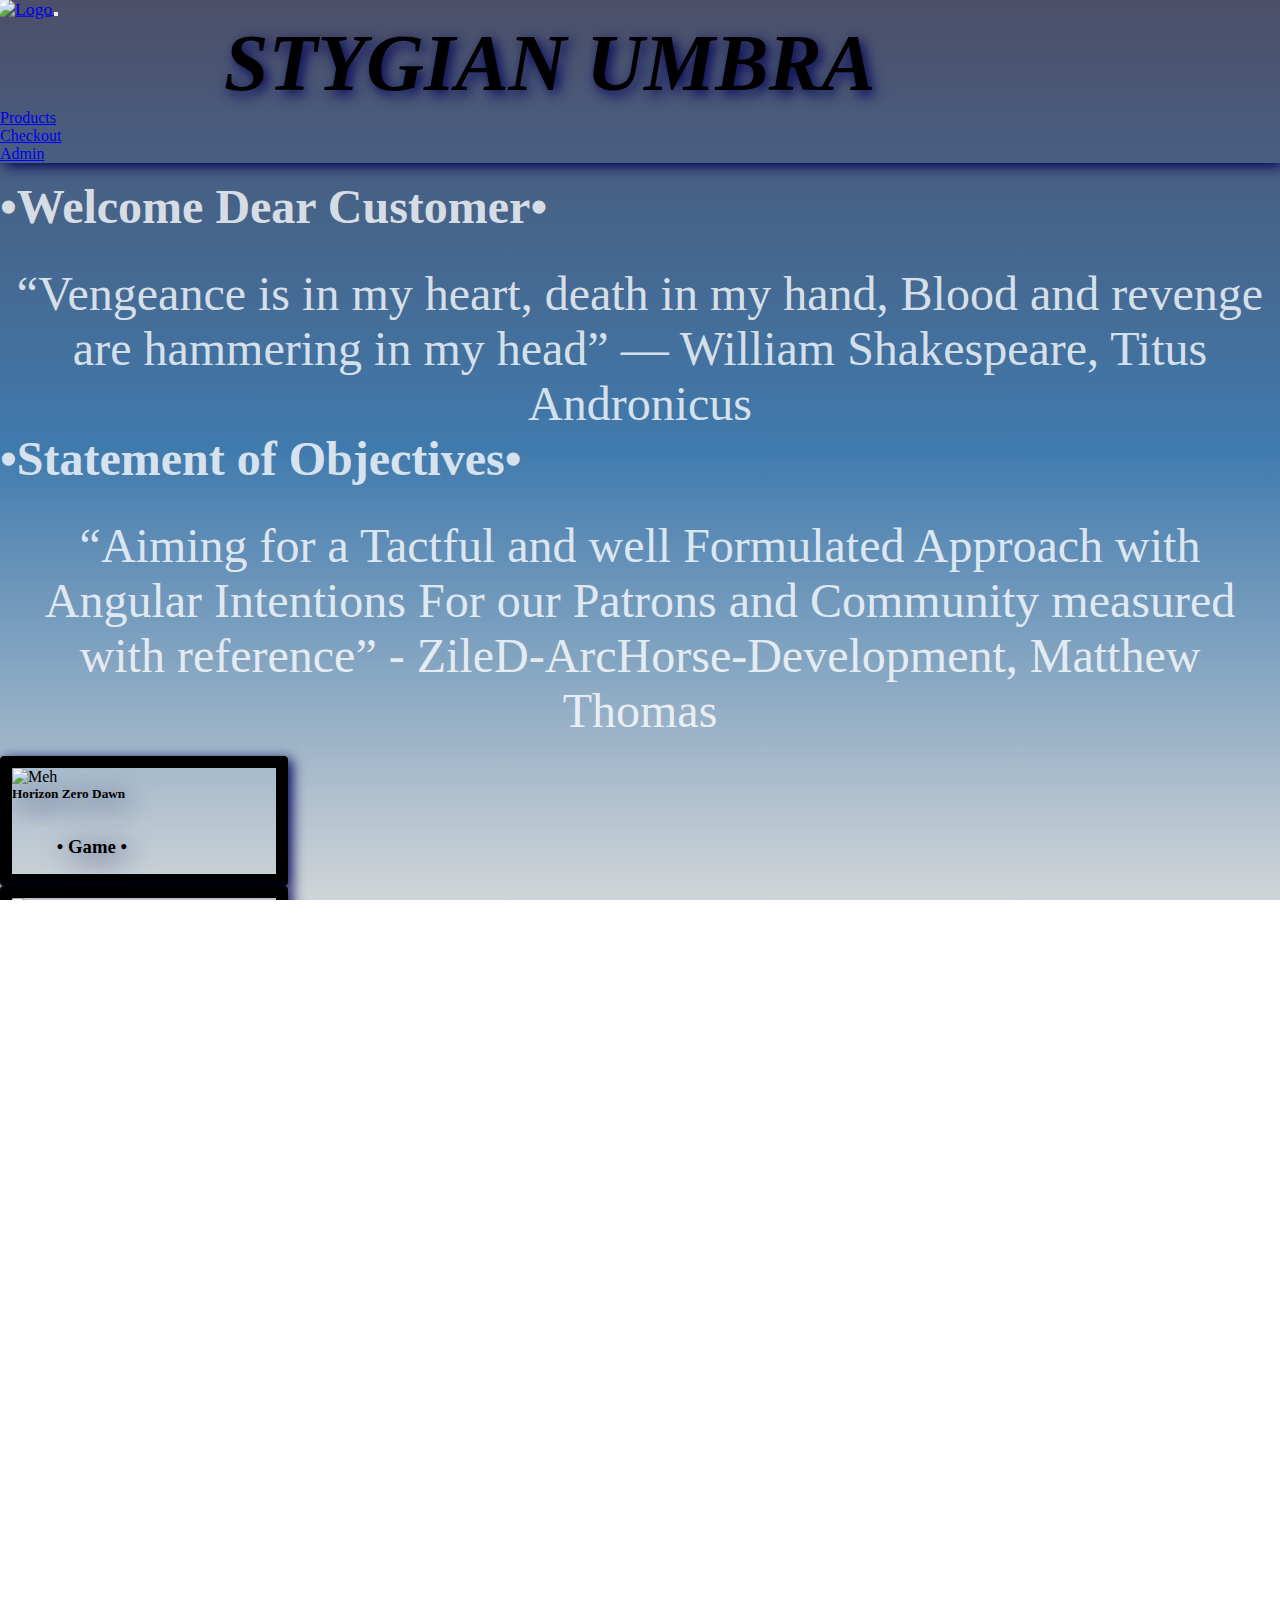
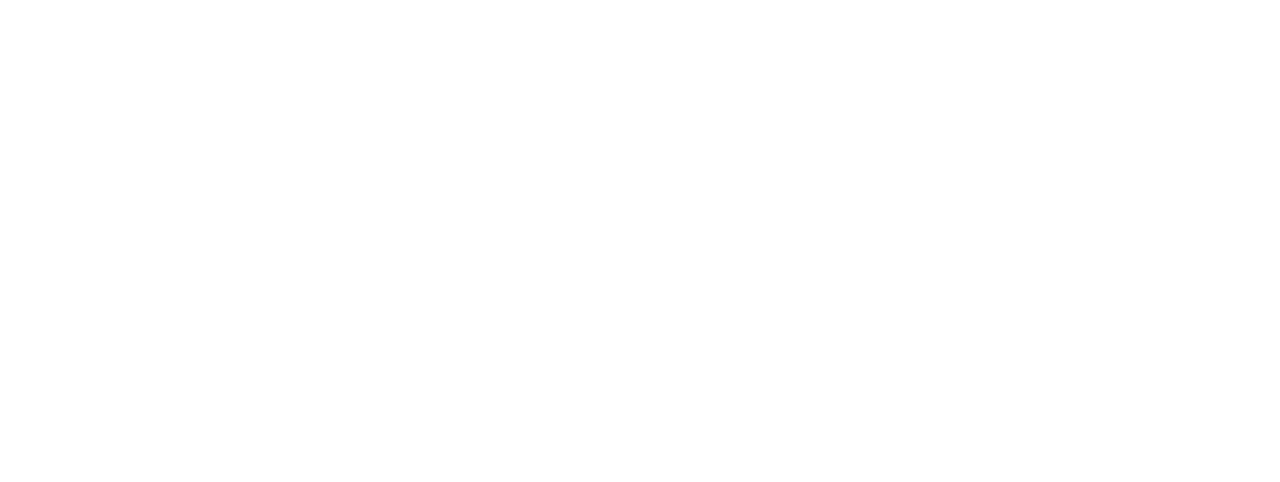
==== commit ab5239f9: "'main'" ====
--- a/index.html
+++ b/index.html
@@ -13,7 +13,7 @@
     <link rel="stylesheet" href="./styles/style.css">
     <title>Stygian•Umbra•Gaming</title>
 </head>
-<body class="bgc">
+<body class="bgc bgc-img">
 <header>
     <nav class="navbar navbar-expand-lg bg-dark navbar-dark">
         <div class="container-fluid d-flex">
@@ -44,103 +44,45 @@
 <!--Home Section-->
 <section id="Home" class="main-content colorA rounded-4">
     <div class="container-fluid text-center">
-        <div class="row ">
-            <div class="col rounded-3 ">
-                <h1 class="display-5  mx-3 my-3 about">| About Stygian Umbra Gaming |</h1> <br>
-                <p class="display-5  mx-3 about">| A Global Platform For Gamers to Access the Best Games |</p>
+        <h1 class="about">•Welcome Dear Customer•</h1>
+            <p class="paragraph">“Vengeance is in my heart, death in my hand, Blood and revenge are hammering in my head”
+                ― William Shakespeare, Titus Andronicus
+            </p>
+        <h2 class="about">•Statement of Objectives•</h2>
+            <p class="paragraph">
+                “Aiming for a Tactful and well Formulated Approach with Angular Intentions For our Patrons and Community measured with reference”
+                 - ZileD-ArcHorse-Development, Matthew Thomas
+            </p>
+    </div>
+    <br>
+    <div class="row d-flex justify-content-around">
+        <div class="card mt-2" style="width: 18rem;">
+            <img src="https://i.postimg.cc/KYtx3N1p/horizonzerodawn-1638924347525.jpg" class="card-img-top" id="img-resize" alt="Meh">
+            <div class="card-body">
+              <h5 class="card-title mshadow mx-2">Horizon Zero Dawn</h5>
+              <br>
+              <h3 class="mshadow h3-game">• Game •</h3>
             </div>
         </div>
-        <div class="container-fluid colorA rounded-4">
-            <div class="row">
-                <div class="text-dark text-shadow-dark rounded-3 py-5 bible">
-                    <div class="row d-flex justify-content-around">
-                        <div class="card mt-2" style="width: 18rem;">
-                            <img src="https://i.postimg.cc/KYtx3N1p/horizonzerodawn-1638924347525.jpg" class="card-img-top" id="img-resize" alt="Meh">
-                            <div class="card-body">
-                              <h5 class="card-title">Horizon Zero Dawn<br>(Game)</h5>
-                              <p class="card-text">Horizon Zero Dawn is a 2017 action role-playing game developed by Guerrilla Games and published by Sony Interactive Entertainment. The plot follows Aloy, a young hunter in a world overrun by machines, who sets out to uncover her past.</p>
-                              <a href="../html/product.html" class="btn btn-primary" id="view-product">View Product</a>
-                            </div>
-                        </div>
-                        <div class="card mt-2" style="width: 18rem;">
-                            <img src="https://i.postimg.cc/j5Nw5PTR/j-AT7-Hjp-L49-A62b-U7h-LKXJ96b.webp" class="card-img-top" id="img-resize" alt="Meh">
-                            <div class="card-body">
-                              <h5 class="card-title">Horizon Complete Edition<br> (Game)</h5>
-                              <p class="card-text">“Complete Edition” of Horizon Zero Dawn includes the base game (naturally).What Else Horizon's Complete Edition Includes. In addition to Horizon Zero Dawn's DLC expansion, the Complete Edition also comes bundled with the game's digital art book, a PS4 dynamic theme, and some bonus in-game items.</p>
-                              <a href="../html/product.html" class="btn btn-primary" id="view-product">View Product</a>
-                            </div>
-                        </div>
-                        <div class="card mt-2" style="width: 18rem;">
-                            <img src="https://i.postimg.cc/sDKBv3kG/MV5-BY2-M5-Y2-I4-Mj-It-NWJk-ZC00-M2-Y1-LThm-NTMt-Nj-Vl-ZDhi-YWRj-ODhh-Xk-Ey-Xk-Fqc-Gde-QXVy-Mz-Y0-MTE3-Nz-U-V1.jpg" class="card-img-top" id="img-resize" alt="Meh">
-                            <div class="card-body">
-                              <h5 class="card-title">Horizon The Frozen Wilds<br>(Game)</h5>
-                              <p class="card-text">Even though "The Frozen Wilds" is an incredible DLC that fans of Horizon Zero Dawn will definitely want to play, it's not going to be absolutely necessary for Forbidden West. "The Frozen Wilds" takes place in a very different location, has an entirely new cast of characters, and deals with its own self-contained story.</p>
-                              <a href="../html/product.html" class="btn btn-primary" id="view-product">View Product</a>
-                            </div>
-                          </div>
-                    </div>
-                </div>
-                <div class="text-dark text-shadow-dark rounded-3 py-5 bible">
-                    <div class="row d-flex justify-content-around">
-                        <div class="card mt-2" style="width: 18rem;">
-                            <img src="https://i.postimg.cc/pr5JZpKT/MV5-BYm-Q2-Zj-Zi-ZDAt-ZGNh-ZC00-ZDI5-LTkz-MWQt-MTA2-MTFl-Njky-ODc0-Xk-Ey-Xk-Fqc-Gde-QXVy-Mz-Y0-MTE3-Nz-U-V1.jpg" class="card-img-top" id="img-resize" alt="Meh">
-                            <div class="card-body">
-                              <h5 class="card-title">Dishonoured<br>(Game)</h5>
-                              <p class="card-text">Dishonored was a truly enjoyable stealth game, allowing players to explore the various depths of the industrial city of Dunwall.It's an open world based on foot. It's a familiar setting, New England.The Daud stuff is even basically needed to understand the story in game #2. So it's definitively worth it if to grab the whole thing, if you're a new player and/or have only played the original game. Yes. It comes with the DLC, so theres no real reason to buy the base game over it if you can.</p>
-                              <a href="../html/product.html" class="btn btn-primary" id="view-product">View Product</a>
-                            </div>
-                        </div>
-                        <div class="card mt-2" style="width: 18rem;">
-                            <img src="https://i.postimg.cc/90DJnxHc/dishonored-5.jpg" class="card-img-top" id="img-resize" alt="Meh">
-                            <div class="card-body">
-                              <h5 class="card-title">Dishonoured The Return Of Daud<br> (Game)</h5>
-                              <p class="card-text">An interesting backstory is found within, and there's a good amount of action for those who like that. Daud is a complex character, and he's done justice here. That isn't to say that this is an award-worthy book, but it's solid and easy to recommend to people with interest.</p>
-                              <a href="../html/product.html" class="btn btn-primary" id="view-product">View Product</a>
-                            </div>
-                        </div>
-                        <div class="card mt-2" style="width: 18rem;">
-                            <img src="https://i.postimg.cc/MTFYVyMN/Definitive-Edition-Cover.webp" class="card-img-top" id="img-resize" alt="Meh">
-                            <div class="card-body">
-                              <h5 class="card-title">Dishonoured Definitive Edition<br>(Game)</h5>
-                              <p class="card-text">The Dishonored Definitive Edition delivers a clear upgrade over the previous console releases, giving us vastly superior image quality, smoother frame-rates and an overall visual experience very much in line with the PC game.</p>
-                              <a href="../html/product.html" class="btn btn-primary" id="view-product">View Product</a>
-                            </div>
-                          </div>
-                    </div>
-
-                </div>
-                <div class="text-dark text-shadow-dark rounded-3 py-5 bible">
-                    <div class="row d-flex justify-content-around">
-                        <div class="card mt-2" style="width: 18rem;">
-                            <img src="https://i.postimg.cc/h4J9dQDW/masseffect3-sq-1641945184920.jpg" class="card-img-top" id="img-resize" alt="Meh">
-                            <div class="card-body">
-                              <h5 class="card-title">Mass Effect<br>(Game)</h5>
-                              <p class="card-text">Either way, Mass Effect 3 is brimming with countless memorable moments for fans of the series. Each new Mass Effect game has made significant improvements over its predecessor where combat is concerned. As far as the Gears of War-inspired cover shooter style goes, Mass Effect 3 polished that to an absolute sheen.</p>
-                              <a href="../html/product.html" class="btn btn-primary" id="view-product">View Product</a>
-                            </div>
-                        </div>
-                        <div class="card mt-2" style="width: 18rem;">
-                            <img src="https://i.postimg.cc/qMs6s8WY/uh-Wvgrh-Jk-Mk2-Kt-Srmq-XO6qr-Y7nkey-GMO.jpg" class="card-img-top" id="img-resize" alt="Meh">
-                            <div class="card-body">
-                              <h5 class="card-title">Mass Effect Andromeda<br> (Game)</h5>
-                              <p class="card-text">It's Worth talking about the story or lore, which have their own issues but add Flair. At the most basic level, Mass Effect Andromeda is a good, A solid game and a Mass Effect game of Good standards. There is undoubted potential here, but it's all ruined by the awful work made of putting it together.</p>
-                              <a href="../html/product.html" class="btn btn-primary" id="view-product">View Product</a>
-                            </div>
-                        </div>
-                        <div class="card mt-2" style="width: 18rem;">
-                            <img src="https://i.postimg.cc/Z5JBVWSq/LYkcxj-G6uj-KJJKUk3-Isx-Psg-Am-AVYTu-MB.webp" class="card-img-top" id="img-resize" alt="Meh">
-                            <div class="card-body">
-                              <h5 class="card-title">Mass Effect Andromeda Deluxe Upgrade<br>(Game)</h5>
-                              <p class="card-text">This edition includes the Turian Soldier and Asari Adept Multiplayer Recruit Packs which ensures you will join the battle well equipped with the Turian and Asari Multiplayer Characters and a selection of special weapons, items and boosts. The hope for humanity lies on your shoulders.</p>
-                              <a href="../html/product.html" class="btn btn-primary" id="view-product">View Product</a>
-                            </div>
-                          </div>
-                    </div>
-
-                </div>
-            </div>     
+        <div class="card mt-2" style="width: 18rem;">
+            <img src="https://i.postimg.cc/j5Nw5PTR/j-AT7-Hjp-L49-A62b-U7h-LKXJ96b.webp" class="card-img-top" id="img-resize" alt="Meh">
+            <div class="card-body">
+              <h5 class="card-title mshadow mx-1">Horizon DLC Edition</h5>
+              <br>
+              <h3 class="mshadow h3-game">• Game •</h3>
+            </div>
         </div>
-     </div>
+        <div class="card mt-2" style="width: 18rem;">
+            <img src="https://i.postimg.cc/sDKBv3kG/MV5-BY2-M5-Y2-I4-Mj-It-NWJk-ZC00-M2-Y1-LThm-NTMt-Nj-Vl-ZDhi-YWRj-ODhh-Xk-Ey-Xk-Fqc-Gde-QXVy-Mz-Y0-MTE3-Nz-U-V1.jpg" class="card-img-top" id="img-resize" alt="Meh">
+            <div class="card-body mshadow">
+              <h5 class="card-title mx-1">Horizon Frozen Wilds</h5>
+              <br>
+              <h3 class="mshadow h3-game">• Game •</h3>
+            </div>
+          </div>
+    </div>
+    </div>
+    <a href="../html/product.html" class="btn btn-info" id="view-product"><strong>View Products</strong></a>
 </section>
 <section id="contact" class="d-flex justify-content-center w-100">
 <div class="Contact border-5">
--- a/styles/style.css
+++ b/styles/style.css
@@ -26,11 +26,18 @@
     max-width: 100%;
     /* background-image: linear-gradient( #000428, #004e92, #bdc3c7, #2c3e50); */
 }
-.bgc {
+.bgc-img {
+    background-image: linear-gradient( rgba(0, 4, 40, 0.7), rgba(0, 78, 146, 0.75), rgba(189, 195, 199, 0.7)),url(https://i.postimg.cc/W1wbShdn/1920-x-1080-gaming-cyberpunk-city-a2ho6vmdryz2x419.jpg);
+    background-position:center ;
+    background-repeat: no-repeat;
+    margin-top: auto;
+    max-width: 100vw;
+}
+/* .bgc { 
+    background-image: linear-gradient( rgba(0, 4, 40, 0.7), rgba(0, 78, 146, 0.75), rgba(189, 195, 199, 0.7))
+} */
+.bgc-2 {
     background-image: linear-gradient( #004e92, #bdc3c7, #2c3e50); 
-}
-.bgc-2 {
-    background-image: linear-gradient( #000428, #004e92, #bdc3c7); 
 }
 .bgc-3 {
     background-image: linear-gradient( #bdc3c7, #000428, #004e92); 
@@ -68,6 +75,10 @@
 /* End-Of_Header-Styling */
 /* ====================================================================== */
 /* Main_Section_Content */
+.h3-game {
+    margin-left: 2.8rem !important;
+    
+}
 .mshadow {
     margin-bottom: 1rem;
     text-shadow: .45vw .45vw 2vw rgba(0, 0, 87, 11);
@@ -99,6 +110,13 @@
 }
 .card-body {
     border-radius: 12px;
+}
+#view-product {
+    margin: auto;
+    margin-top: 3rem;
+    display: flex;
+    justify-content: center;
+    width: 10rem;
 }
 .btn {
     box-shadow: var(--mainBoxShadow);
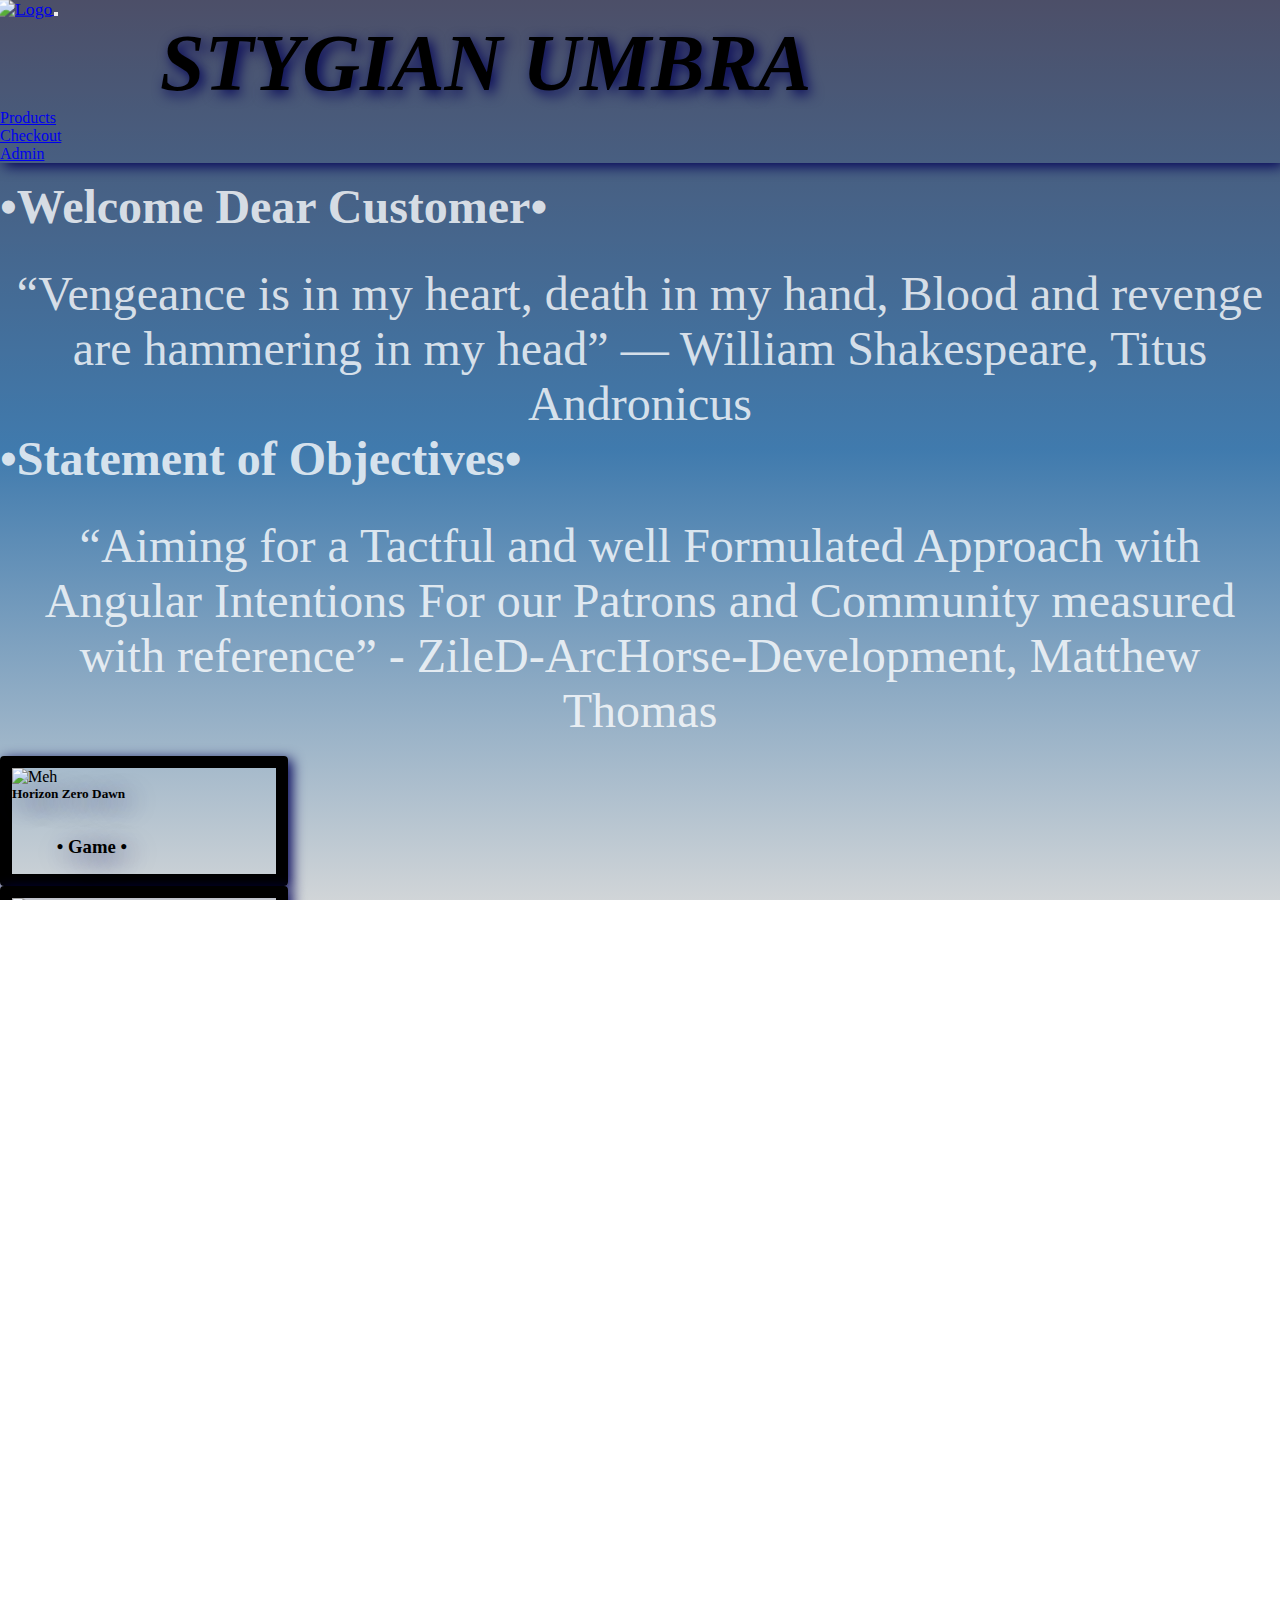
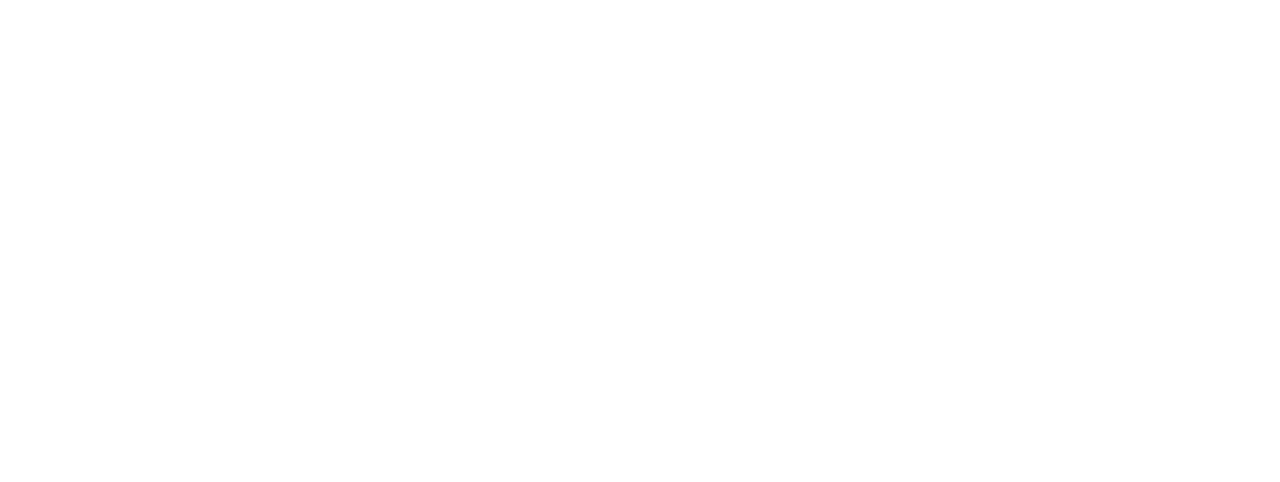
==== commit 19fc1e2d: "'main'" ====
--- a/index.html
+++ b/index.html
@@ -18,12 +18,12 @@
     <nav class="navbar navbar-expand-lg bg-dark navbar-dark">
         <div class="container-fluid d-flex">
             <a href="index.html">
-                <img class="logo" src="https://i.postimg.cc/C5THHRQf/Facets.jpg" alt="Logo">
+                <img class="logo" src="https://i.postimg.cc/C5THHRQf/Facets.jpg" alt="Logo" loading="lazy">
             </a>
             <button class="navbar-toggler" type="button" data-bs-toggle="collapse" data-bs-target="#navbarSupportedContent" aria-controls="navbarSupportedContent" aria-expanded="false" aria-label="Toggle navigation">
                 <span class="navbar-toggler-icon"></span>
             </button>
-            <h1 class="company-name text-light d-none d-lg-block">STYGIAN UMBRA</h1>
+            <h1 class="company-name text-light d-flex d-md-block">STYGIAN UMBRA</h1>
             <div class="collapse navbar-collapse" id="navbarSupportedContent">
             <ul class="navbar-nav ms-auto mb-2 mb-sm-0">
                 <li class="nav-item">
@@ -57,7 +57,7 @@
     <br>
     <div class="row d-flex justify-content-around">
         <div class="card mt-2" style="width: 18rem;">
-            <img src="https://i.postimg.cc/KYtx3N1p/horizonzerodawn-1638924347525.jpg" class="card-img-top" id="img-resize" alt="Meh">
+            <img src="https://i.postimg.cc/KYtx3N1p/horizonzerodawn-1638924347525.jpg" class="card-img-top" id="img-resize" alt="Meh" loading="lazy">
             <div class="card-body">
               <h5 class="card-title mshadow mx-2">Horizon Zero Dawn</h5>
               <br>
@@ -65,7 +65,7 @@
             </div>
         </div>
         <div class="card mt-2" style="width: 18rem;">
-            <img src="https://i.postimg.cc/j5Nw5PTR/j-AT7-Hjp-L49-A62b-U7h-LKXJ96b.webp" class="card-img-top" id="img-resize" alt="Meh">
+            <img src="https://i.postimg.cc/j5Nw5PTR/j-AT7-Hjp-L49-A62b-U7h-LKXJ96b.webp" class="card-img-top" id="img-resize" alt="Meh" loading="lazy">
             <div class="card-body">
               <h5 class="card-title mshadow mx-1">Horizon DLC Edition</h5>
               <br>
@@ -73,7 +73,7 @@
             </div>
         </div>
         <div class="card mt-2" style="width: 18rem;">
-            <img src="https://i.postimg.cc/sDKBv3kG/MV5-BY2-M5-Y2-I4-Mj-It-NWJk-ZC00-M2-Y1-LThm-NTMt-Nj-Vl-ZDhi-YWRj-ODhh-Xk-Ey-Xk-Fqc-Gde-QXVy-Mz-Y0-MTE3-Nz-U-V1.jpg" class="card-img-top" id="img-resize" alt="Meh">
+            <img src="https://i.postimg.cc/sDKBv3kG/MV5-BY2-M5-Y2-I4-Mj-It-NWJk-ZC00-M2-Y1-LThm-NTMt-Nj-Vl-ZDhi-YWRj-ODhh-Xk-Ey-Xk-Fqc-Gde-QXVy-Mz-Y0-MTE3-Nz-U-V1.jpg" class="card-img-top" id="img-resize" alt="Meh" loading="lazy">
             <div class="card-body mshadow">
               <h5 class="card-title mx-1">Horizon Frozen Wilds</h5>
               <br>
@@ -89,18 +89,18 @@
     <div class="row d-flex justify-content-center contact-row w-100">
         <div class="col-md-4 d-lg-block w-100">
             <h2 class="text-dark">Contact</h2>
-            <form action="https://formspree.io/f/mbjbzywd" method="post" class="mt-3">
+            <form action="https://formspree.io/f/mbjbzywd" method="post" class="mt-3" id="reset-fields">
                 <div>
-                    <input type="text" class="form-control" placeholder="Enter your Name" name="firstName" required>
+                    <input type="text" class="form-control" id="reset" placeholder="Enter your Name" name="firstName" required>
                 </div>
                 <div>
-                    <input type="text" class="form-control" placeholder="Enter your Surname" name="surName" required>
+                    <input type="text" class="form-control" id="reset" placeholder="Enter your Surname" name="surName" required>
                 </div>
                 <div>
-                    <input type="text" class="form-control" placeholder="Enter your Contact Number" name="contactNumber" required type="reset">
+                    <input type="text" class="form-control" id="reset" placeholder="Enter your Contact Number" name="contactNumber" required>
                 </div>
                 <div>
-                    <select class="form-select" aria-label="Default select example" name="gender" type="reset">
+                    <select class="form-select" id="reset" aria-label="Default select example" name="gender">
                         <option selected disabled>Gender</option>
                         <option value="1">Male</option>
                         <option value="2">Female</option>
@@ -108,7 +108,7 @@
                     </select>
                 </div>
                 <div>
-                    <button type="submit" class="btn btn-outline-info">Submit</button>
+                    <button type="submit" class="btn btn-outline-info" id="reset-fields">Submit</button>
                 </div>
             </form>
         </div>
@@ -125,6 +125,7 @@
 </footer>
 <!-- JavaScript Bundle with Popper -->
     <script src="https://cdn.jsdelivr.net/npm/bootstrap@5.2.3/dist/js/bootstrap.bundle.min.js" integrity="sha384-kenU1KFdBIe4zVF0s0G1M5b4hcpxyD9F7jL+jjXkk+Q2h455rYXK/7HAuoJl+0I4" crossorigin="anonymous"></script>
+    <script src="./JS/index.js"></script>
     <script src="./JS/product.js"></script>
 </body>
 </html>--- a/styles/style.css
+++ b/styles/style.css
@@ -64,7 +64,7 @@
 }
 .company-name {
     margin: auto;
-    margin-left: 14rem;
+    margin-left: 10rem;
     font-size: 5rem;
     font-style: italic;
     text-shadow: var(--mainBoxShadow);
@@ -189,13 +189,41 @@
 /* Media Queries-Responsiveness */
 @media only screen and (max-width: 1000px) {
     .Contact {
-        width: 70vw !important;     
+        width: 90vw !important;     
         margin: auto;   
     }
     .logo {
         width: 8rem;
         height: 8rem;
         margin: auto;
+    }
+    .company-name {
+        margin: auto;
+        margin-left: 8rem;
+        font-size: 3.5rem;
+    }
+}
+/* ==================================================== */
+@media only screen and (max-width: 900px) {
+    .navbar {
+        width: 100vw !important;
+    }
+    .company-name {
+        margin: auto;
+        margin-left: 7.5rem;
+        font-size: 3.5rem;
+    }
+}
+/* ==================================================== */
+/* ==================================================== */
+@media only screen and (max-width: 800px) {
+    .navbar {
+        width: 100vw !important;
+    }
+    .company-name {
+        margin: auto;
+        margin-left: 5rem;
+        font-size: 3.5rem;
     }
 }
 /* ==================================================== */
@@ -209,8 +237,25 @@
         height: 4rem;
         margin: auto;
     }
-    .navbar {
-        width: 100vw !important;
+    .company-name {
+        margin: 3rem;
+        margin-left: 12rem;
+        font-size: 2.75rem;
+    }
+    .navbar {
+        margin: auto;
+        width: 100vw !important;
+    }
+}
+/* ==================================================== */
+@media only screen and (max-width: 600px) {
+    .navbar {
+        width: 100vw !important;
+    }
+    .company-name {
+        margin: auto;
+        margin-left: 10rem;
+        font-size: 2.5rem;
     }
 }
 /* ==================================================== */
@@ -224,10 +269,18 @@
         height: 4.5rem;
         margin: auto;
     }
-    .navbar,footer {
-        width: 100vw !important;
-        margin: auto;
-    } 
+    .navbar {
+        width: 100vw !important;
+    }
+    .company-name {
+        margin: 3rem;
+        margin-left: 9rem;
+        font-size: 1.6rem;
+    }
+    footer {
+        width: 100vw !important;
+        margin: auto;
+    }
 }
 /* ==================================================== */
 @media only screen and (max-width: 300px) {
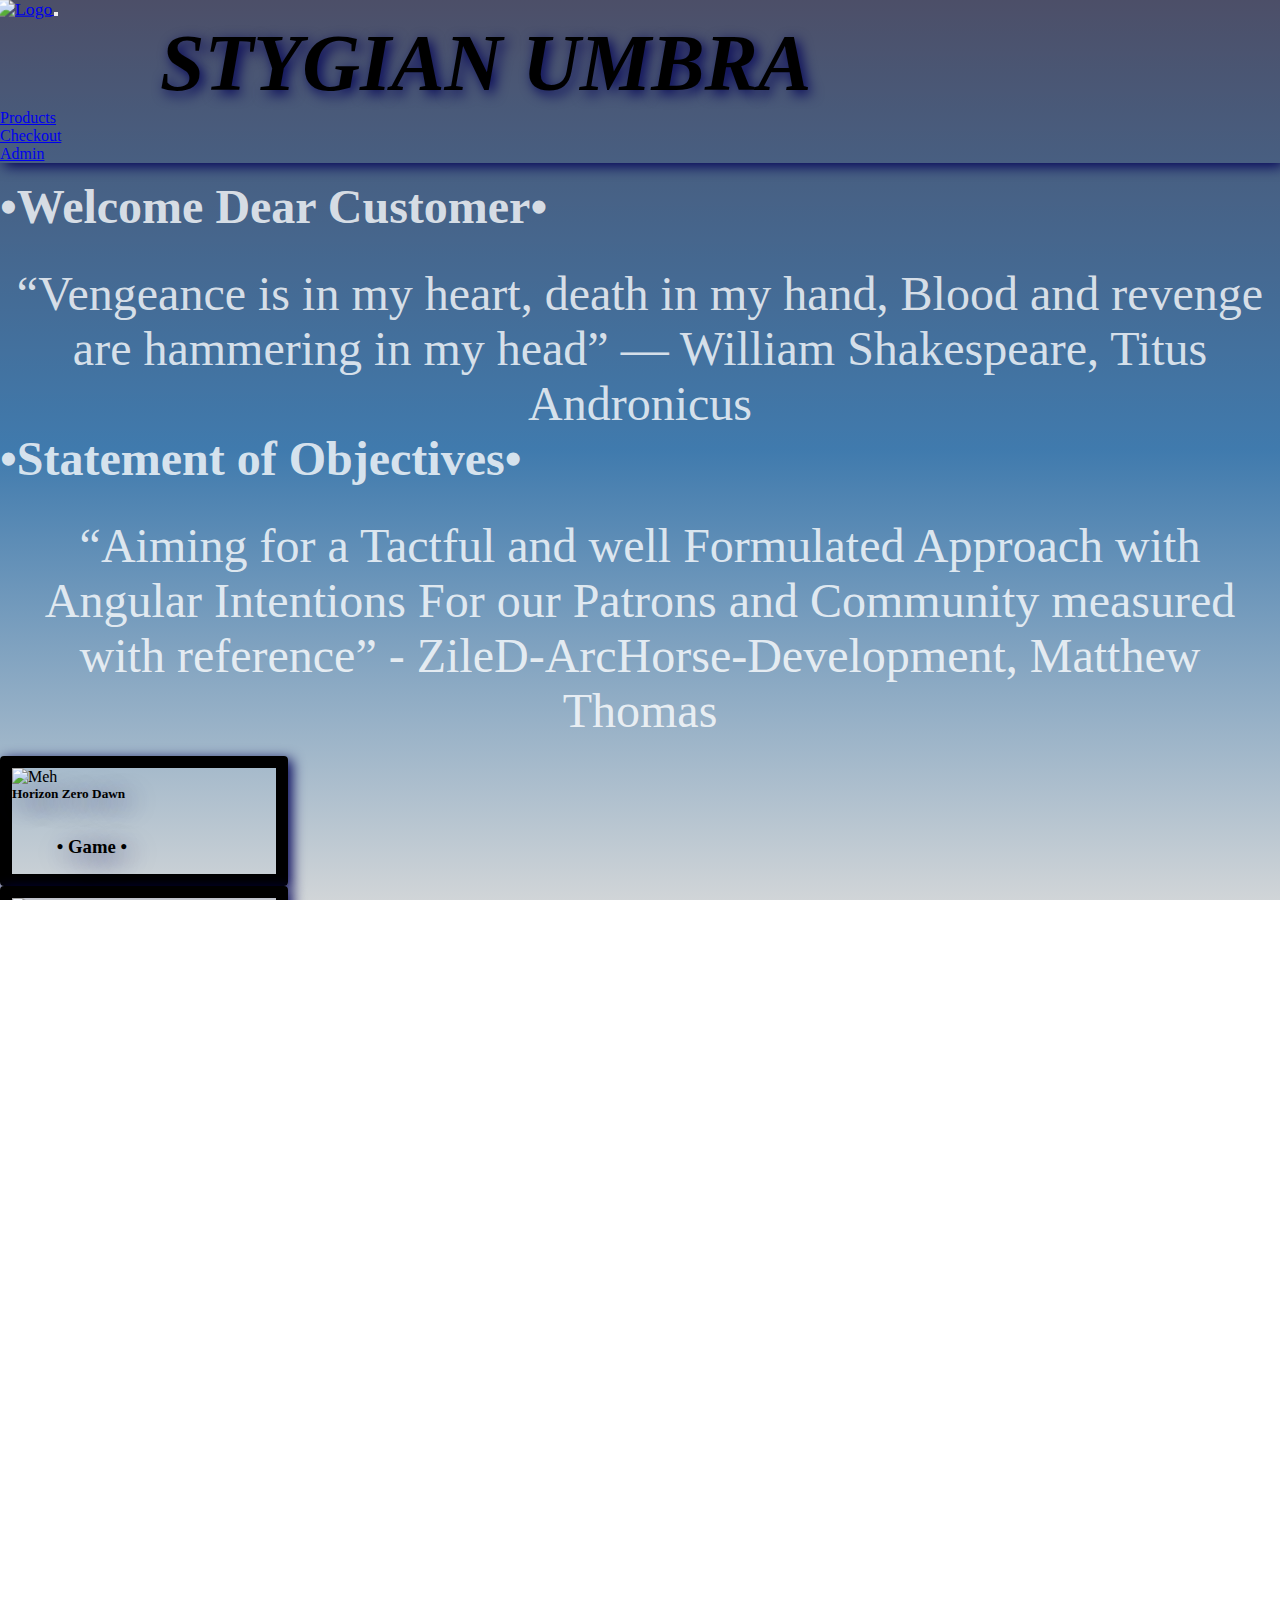
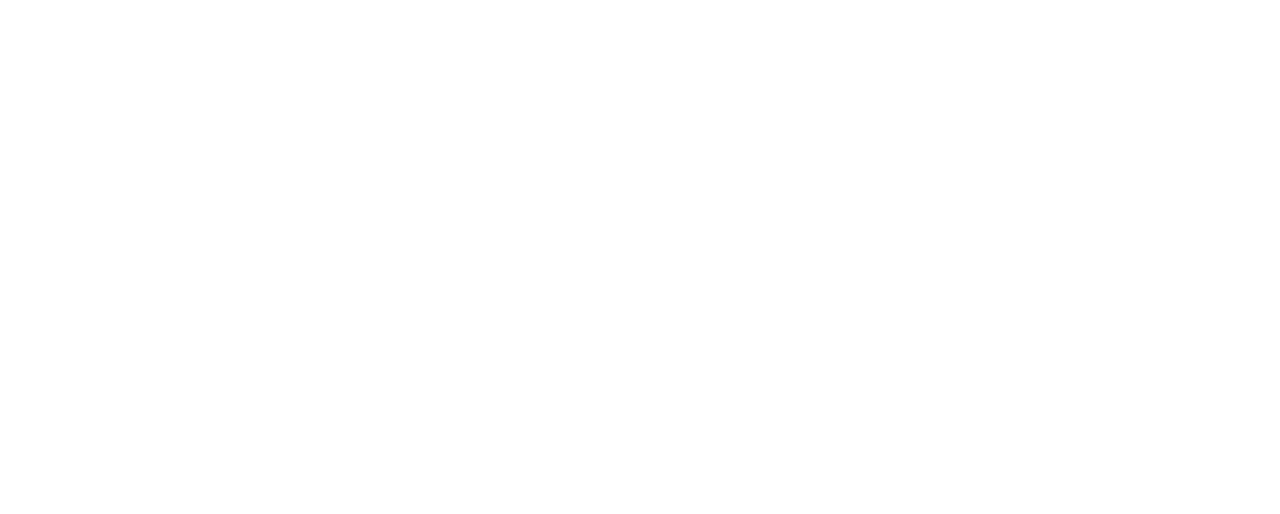
==== commit 7928d527: "'main'" ====
--- a/index.html
+++ b/index.html
@@ -91,16 +91,16 @@
             <h2 class="text-dark">Contact</h2>
             <form action="https://formspree.io/f/mbjbzywd" method="post" class="mt-3" id="reset-fields">
                 <div>
-                    <input type="text" class="form-control" id="reset" placeholder="Enter your Name" name="firstName" required>
+                    <input type="text" class="form-control" id="reset" placeholder="Enter your Name" name="firstName':'" required>
                 </div>
                 <div>
-                    <input type="text" class="form-control" id="reset" placeholder="Enter your Surname" name="surName" required>
+                    <input type="text" class="form-control" id="reset" placeholder="Enter your Surname" name="surName':'" required>
                 </div>
                 <div>
-                    <input type="text" class="form-control" id="reset" placeholder="Enter your Contact Number" name="contactNumber" required>
+                    <input type="text" class="form-control" id="reset" placeholder="Enter your Contact Number" name="contactNumber':'" required>
                 </div>
                 <div>
-                    <select class="form-select" id="reset" aria-label="Default select example" name="gender">
+                    <select class="form-select" id="reset" aria-label="Default select example" name="gender':'">
                         <option selected disabled>Gender</option>
                         <option value="1">Male</option>
                         <option value="2">Female</option>
@@ -108,7 +108,7 @@
                     </select>
                 </div>
                 <div>
-                    <button type="submit" class="btn btn-outline-info" id="reset-fields">Submit</button>
+                    <button type="submit" class="btn btn-outline-info mb-2" id="reset-fields">Submit</button>
                 </div>
             </form>
         </div>
--- a/styles/style.css
+++ b/styles/style.css
@@ -154,13 +154,14 @@
     box-shadow: var(--mainBoxShadow);
 }
 .Contact {
-    margin-left: 15rem;
-    margin-right: 15rem;
+    margin-left: 13rem;
+    margin-right: 13rem;
     border: 12px solid var(--alternativeColor);
     border-radius: 4px;
 }
 .contact-row {
     margin: auto;
+    width: 30rem !important;
     
 }
 .form-control {
@@ -175,6 +176,11 @@
     margin-top: 3rem;
     margin-bottom: 3rem;
 }
+.btn-outline-info {
+    padding: 1rem 2.1rem;
+    margin-left: 9.5rem;
+    border-radius: 1rem;
+}
 /* End-Of_Main_Section-Contact */
 /* ====================================================================== */
 /* Footer-Styling */
@@ -273,9 +279,9 @@
         width: 100vw !important;
     }
     .company-name {
-        margin: 3rem;
+        margin: 2rem;
         margin-left: 9rem;
-        font-size: 1.6rem;
+        font-size: 1.9rem;
     }
     footer {
         width: 100vw !important;
@@ -283,11 +289,26 @@
     }
 }
 /* ==================================================== */
+@media only screen and (max-width: 400px) {
+    .navbar {
+        width: 100vw !important;
+    } 
+    .company-name {
+        margin: 1rem;
+        margin-left: 5.5rem;
+        font-size: 1.8rem;
+    }
+}
+/* ==================================================== */
 @media only screen and (max-width: 300px) {
     .navbar {
         width: 100vw !important;
-        margin: auto;
     } 
+    .company-name {
+        margin: 1rem;
+        margin-left: 4.5rem;
+        font-size: 1.4rem;
+    }
     footer{
         width: 100vw !important;
         margin-left: auto;
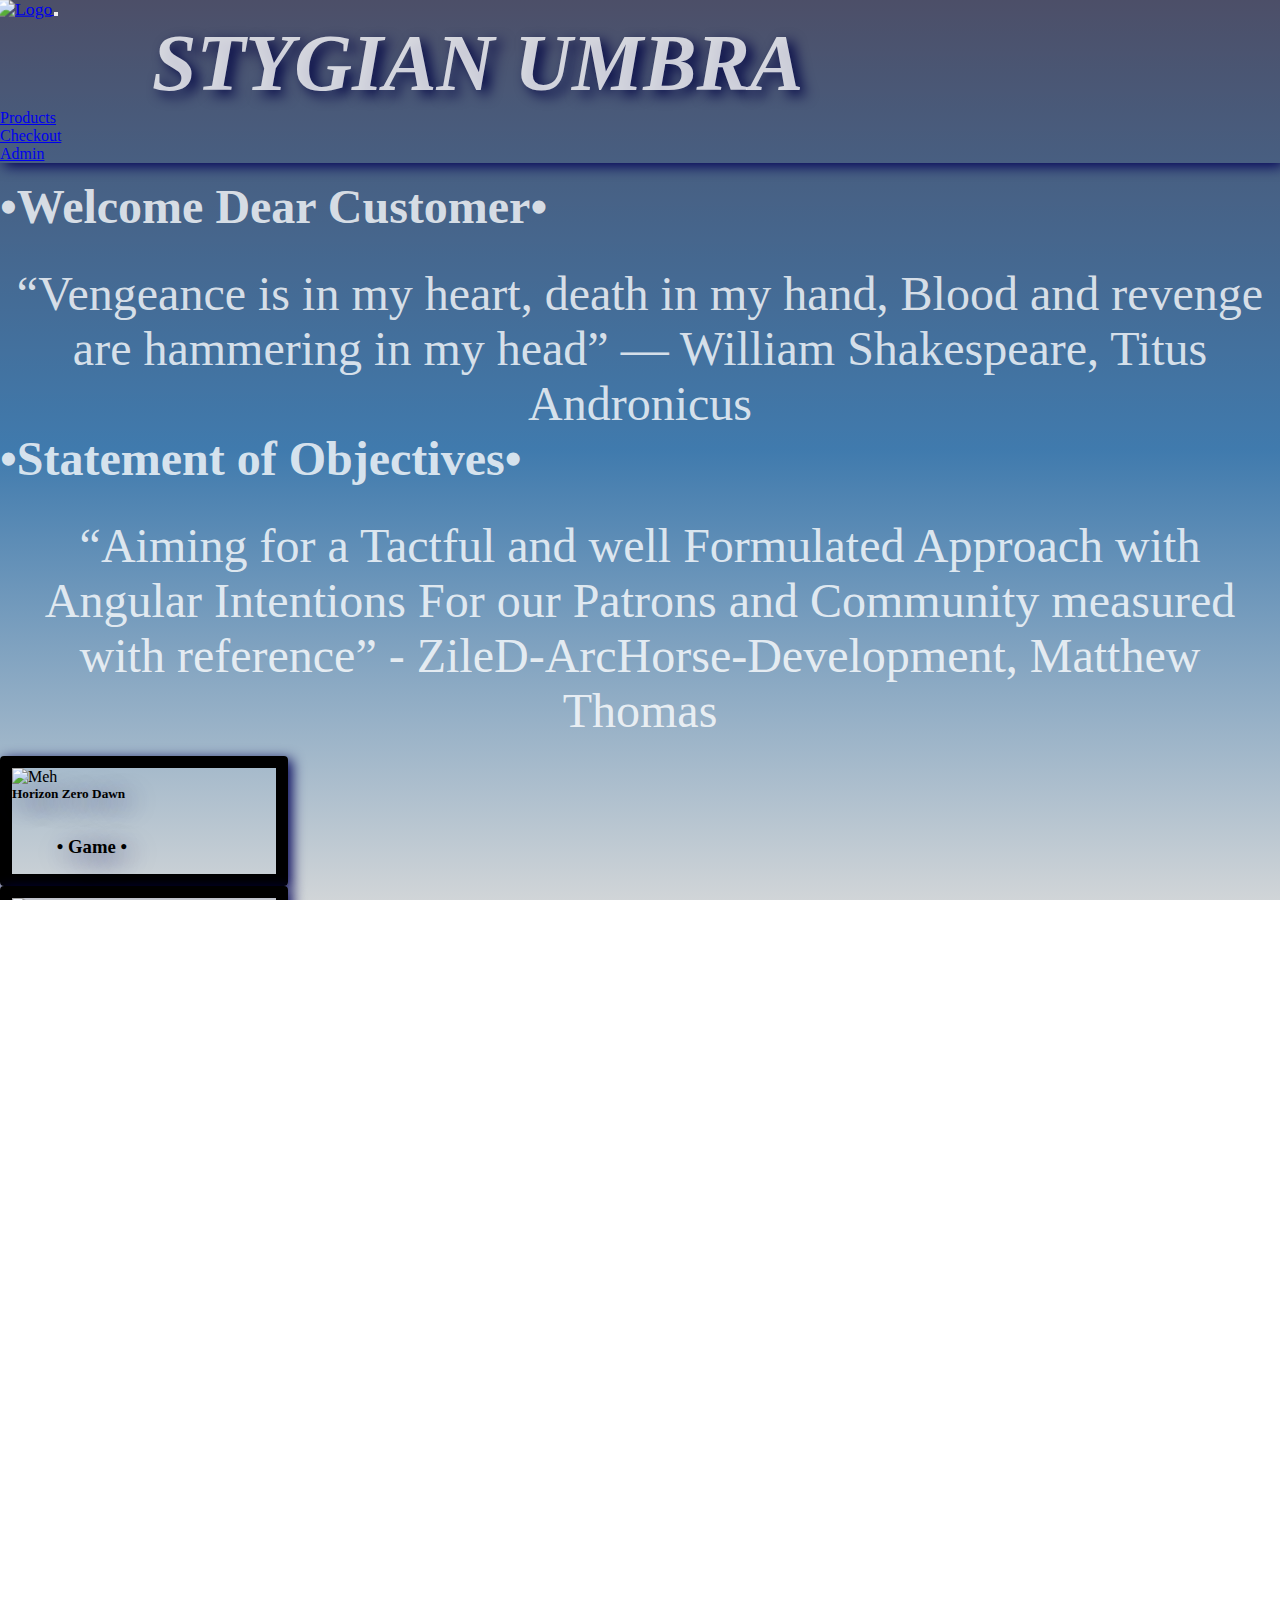
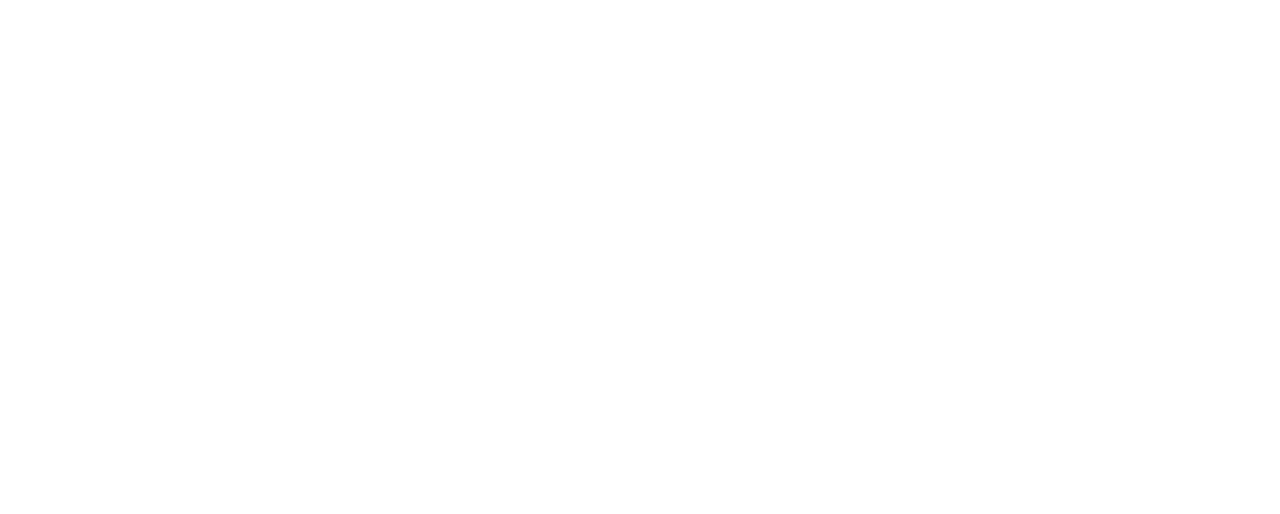
==== commit 298cfe87: "'main'" ====
--- a/index.html
+++ b/index.html
@@ -23,7 +23,7 @@
             <button class="navbar-toggler" type="button" data-bs-toggle="collapse" data-bs-target="#navbarSupportedContent" aria-controls="navbarSupportedContent" aria-expanded="false" aria-label="Toggle navigation">
                 <span class="navbar-toggler-icon"></span>
             </button>
-            <h1 class="company-name text-light d-flex d-md-block">STYGIAN UMBRA</h1>
+            <h1 class="company-name d-flex d-md-block">STYGIAN UMBRA</h1>
             <div class="collapse navbar-collapse" id="navbarSupportedContent">
             <ul class="navbar-nav ms-auto mb-2 mb-sm-0">
                 <li class="nav-item">
--- a/styles/style.css
+++ b/styles/style.css
@@ -64,10 +64,11 @@
 }
 .company-name {
     margin: auto;
-    margin-left: 10rem;
+    margin-left: 9.5rem;
     font-size: 5rem;
     font-style: italic;
-    text-shadow: var(--mainBoxShadow);
+    color: rgba(300, 300, 300, 0.78);
+    text-shadow: .5vw .4vw 1vw rgba(0, 4, 68, 9);
 }
 .navbar {
     box-shadow: var(--mainBoxShadow);
